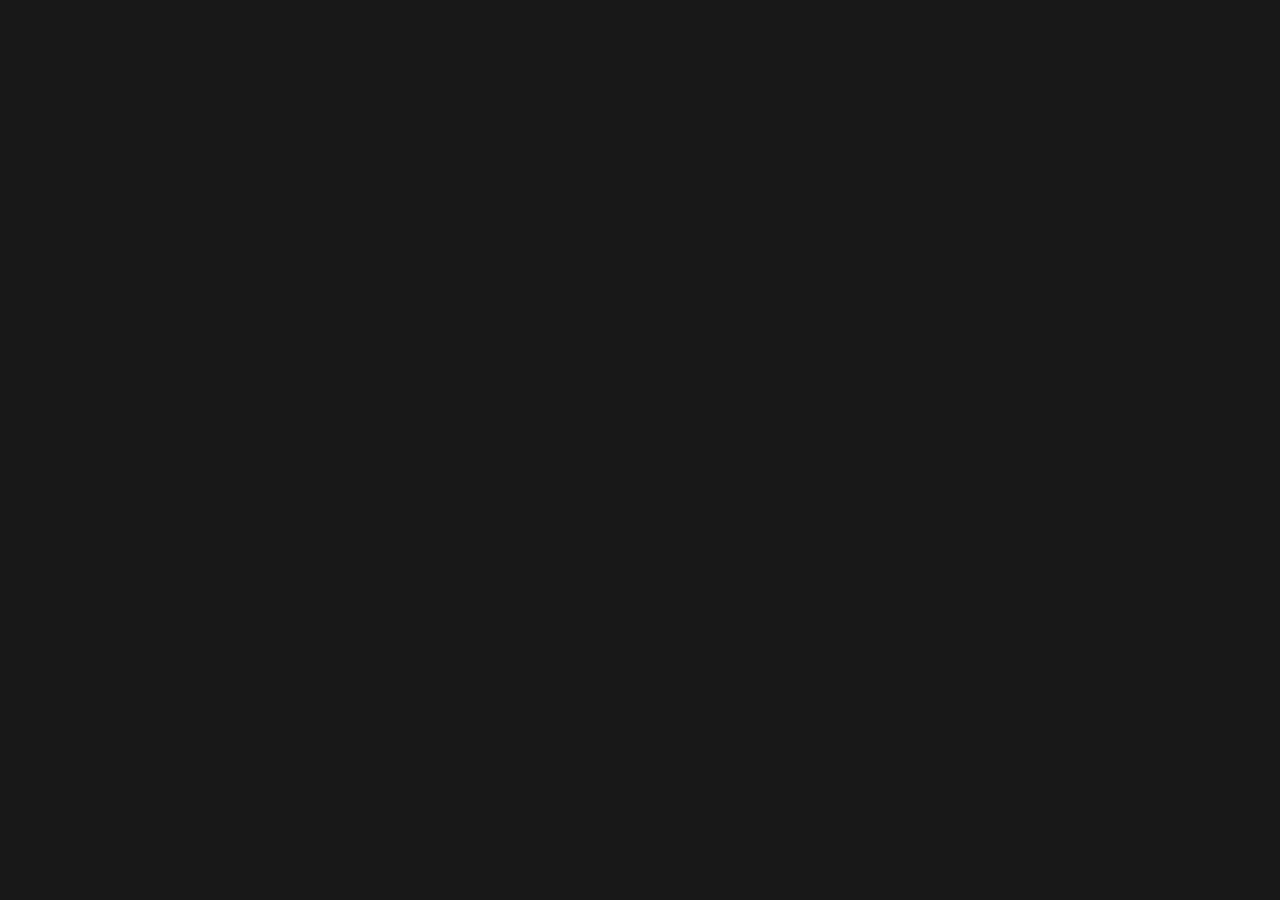
==== index.html @ 699b74ba "Add files via upload" ====
<!DOCTYPE html><!--  This site was created in Webflow. https://www.webflow.com  -->
<!--  Last Published: Wed Nov 23 2022 18:32:17 GMT+0000 (Coordinated Universal Time)  -->
<html data-wf-page="63224f6df972d72e9d660802" data-wf-site="6171eea14a4f2e7d57f00d05">
<head>
  <meta charset="utf-8">
  <title>seventhirtyeight</title>
  <meta content="width=device-width, initial-scale=1" name="viewport">
  <meta content="Webflow" name="generator">
  <link href="css/normalize.css" rel="stylesheet" type="text/css">
  <link href="css/webflow.css" rel="stylesheet" type="text/css">
  <link href="css/seventhirtyeight.webflow.css" rel="stylesheet" type="text/css">
  <!-- [if lt IE 9]><script src="https://cdnjs.cloudflare.com/ajax/libs/html5shiv/3.7.3/html5shiv.min.js" type="text/javascript"></script><![endif] -->
  <script type="text/javascript">!function(o,c){var n=c.documentElement,t=" w-mod-";n.className+=t+"js",("ontouchstart"in o||o.DocumentTouch&&c instanceof DocumentTouch)&&(n.className+=t+"touch")}(window,document);</script>
  <link href="images/favicon.png" rel="shortcut icon" type="image/x-icon">
  <link href="images/webclip.png" rel="apple-touch-icon">
  <style>
::selection {background: transparent; color: #FFFFFF; text-shadow: none;}
::-webkit-scrollbar {width:0px;}
</style>
</head>
<body class="body-2">
  <div style="opacity:0" class="overflow">
    <div class="html w-embed">
      <style>
.section, .container, .no-click, .cursor {
	pointer-events: none;
}
a, .about {
	color: inherit;
  pointer-events: auto;
}
.section, .cursor {mix-blend-mode: difference;}
/* ABOUT SECTION */
.about_heading {
	font-variation-settings: "wght" 700, "wdth" 100;
}
.about_p {
	font-variation-settings: "wght" 200, "wdth" 85;
}
/* MENU LINKS */
.menu_link {
	font-variation-settings: "wght" 700, "wdth" 100;
  transition: 
  	font-variation-settings 0.3s ease,
    color 0.3s ease,
   	font-size 0.3s ease-in-out;
}
.menu_link:hover {
	font-variation-settings: "wght" 100, "wdth" 85;
  color: white;
}
@media only screen and (min-width: 768px) {
  .is--small .menu_link {
    font-variation-settings: "wght" 100, "wdth" 1;
  }
}
.is--small .menu_link.is--current {
  color: white;
  pointer-events: none !important;
}
/* COMPANIES NAMES */
.title {
	font-variation-settings: "wght" 700, "wdth" 100;
  transition: font-variation-settings 0.3s ease;
}
.title:hover {
	font-variation-settings: "wght" 100, "wdth" 95;
  color: rgba(255, 255, 255, 1.0);
}
/* CONTACT */
.news_date {
	font-variation-settings: "wght" 100, "wdth" 85;
  transition: font-variation-settings 0.3s ease;
}
.news_title {
	font-variation-settings: "wght" 700, "wdth" 85;
  transition: font-variation-settings 0.3s ease;
}
.news:hover .news_date {
	font-variation-settings: "wght" 700, "wdth" 100;
}
.news:hover .news_title {
	font-variation-settings: "wght" 100, "wdth" 85;
}
/* CURSOR */
.cursor_text {
	transition-delay: 0ms;
}
.cursor_line {
  transition-delay: 200ms;
}
.cursor_dot.is--back .cursor_text {
	transform: translateY(0%);
  transition-delay: 200ms;
}
.cursor_dot.is--back .cursor_line {
	width: 3.5em;
  transform: translateY(0.8em);
  transition-delay: 0ms;
}
body:hover .cursor {
	opacity: 1.0;
}
</style>
    </div>
    <div class="cursor">
      <div class="cursor_move">
        <div class="cursor_dot is--small">
          <div class="cursor_text-mask">
            <p class="cursor_text">BACK</p>
          </div>
          <div class="cursor_line"></div>
        </div>
      </div>
    </div>
    <nav class="section is--nav">
      <div class="container is--nav">
        <a href="#" class="logo_link w-inline-block">
          <div class="logo_svg w-embed"><svg viewbox="0 0 247 38" fill="none" xmlns="http://www.w3.org/2000/svg">
              <path d="M2.90059 37L19.1648 4.82672V4.54263H0.414795V0.636381H23.7103V4.7557L7.51707 37H2.90059Z" fill="white"></path>
              <path d="M39.2855 37.4972C36.9418 37.4972 34.8525 37.0947 33.0178 36.2898C31.1949 35.4849 29.7448 34.3663 28.6676 32.934C27.6023 31.4898 27.0223 29.8149 26.9276 27.9091H31.402C31.4967 29.081 31.8992 30.0931 32.6094 30.9453C33.3196 31.7858 34.2488 32.4368 35.397 32.8985C36.5452 33.3601 37.8177 33.5909 39.2145 33.5909C40.777 33.5909 42.162 33.3187 43.3693 32.7742C44.5767 32.2297 45.5237 31.4721 46.2103 30.5014C46.8968 29.5308 47.2401 28.4063 47.2401 27.1279C47.2401 25.7903 46.9086 24.6125 46.2458 23.5945C45.5829 22.5646 44.6122 21.7597 43.3338 21.1797C42.0554 20.5997 40.4929 20.3097 38.6463 20.3097H35.7344V16.4034H38.6463C40.0905 16.4034 41.357 16.143 42.446 15.6222C43.5469 15.1013 44.4051 14.3674 45.0206 13.4205C45.648 12.4735 45.9617 11.3608 45.9617 10.0824C45.9617 8.85134 45.6894 7.78008 45.1449 6.86862C44.6004 5.95717 43.831 5.24694 42.8367 4.73794C41.8542 4.22895 40.6942 3.97445 39.3566 3.97445C38.1018 3.97445 36.9181 4.20527 35.8054 4.66692C34.7046 5.11673 33.8049 5.77369 33.1066 6.6378C32.4082 7.49008 32.0294 8.5199 31.9702 9.72729H27.7088C27.7799 7.82151 28.354 6.15248 29.4311 4.72019C30.5083 3.27606 31.9169 2.15153 33.657 1.34661C35.4089 0.541684 37.3324 0.139221 39.4276 0.139221C41.6766 0.139221 43.6061 0.59495 45.2159 1.50641C46.8258 2.40603 48.0628 3.59566 48.9269 5.0753C49.791 6.55494 50.223 8.15295 50.223 9.86934C50.223 11.9172 49.6844 13.6631 48.6073 15.1073C47.5419 16.5514 46.0919 17.5516 44.2571 18.108V18.3921C46.5535 18.7709 48.3468 19.7474 49.6371 21.3218C50.9273 22.8843 51.5725 24.8196 51.5725 27.1279C51.5725 29.1047 51.0339 30.8802 49.9567 32.4546C48.8914 34.0171 47.4354 35.2481 45.5888 36.1477C43.7422 37.0474 41.6411 37.4972 39.2855 37.4972Z" fill="white"></path>
              <path d="M67.9823 37.4972C65.5438 37.4972 63.3895 37.0651 61.5192 36.201C59.6608 35.3251 58.2107 34.1236 57.1691 32.5966C56.1274 31.0578 55.6125 29.3059 55.6243 27.3409C55.6125 25.8021 55.9143 24.3816 56.5299 23.0796C57.1454 21.7656 57.9858 20.6707 59.0512 19.7948C60.1283 18.907 61.3298 18.3447 62.6556 18.108V17.8949C60.9155 17.4451 59.5306 16.4685 58.5007 14.9652C57.4709 13.4501 56.9619 11.7278 56.9737 9.79831C56.9619 7.95172 57.4295 6.30044 58.3764 4.84448C59.3234 3.38851 60.6255 2.24031 62.2827 1.39987C63.9517 0.559439 65.8516 0.139221 67.9823 0.139221C70.0893 0.139221 71.9714 0.559439 73.6286 1.39987C75.2858 2.24031 76.5879 3.38851 77.5348 4.84448C78.4936 6.30044 78.979 7.95172 78.9908 9.79831C78.979 11.7278 78.4522 13.4501 77.4105 14.9652C76.3807 16.4685 75.0135 17.4451 73.309 17.8949V18.108C74.6229 18.3447 75.8066 18.907 76.8601 19.7948C77.9136 20.6707 78.754 21.7656 79.3814 23.0796C80.0088 24.3816 80.3284 25.8021 80.3402 27.3409C80.3284 29.3059 79.7957 31.0578 78.7422 32.5966C77.7005 34.1236 76.2505 35.3251 74.3921 36.201C72.5455 37.0651 70.4089 37.4972 67.9823 37.4972ZM67.9823 33.5909C69.6276 33.5909 71.0481 33.3246 72.2436 32.7919C73.4392 32.2592 74.3625 31.5076 75.0135 30.5369C75.6646 29.5663 75.996 28.4299 76.0078 27.1279C75.996 25.7548 75.6409 24.5414 74.9425 23.4879C74.2441 22.4344 73.2912 21.6058 72.0838 21.0021C70.8883 20.3985 69.5211 20.0966 67.9823 20.0966C66.4316 20.0966 65.0467 20.3985 63.8274 21.0021C62.6201 21.6058 61.6672 22.4344 60.9688 23.4879C60.2822 24.5414 59.9449 25.7548 59.9567 27.1279C59.9449 28.4299 60.2585 29.5663 60.8978 30.5369C61.5488 31.5076 62.478 32.2592 63.6854 32.7919C64.8928 33.3246 66.3251 33.5909 67.9823 33.5909ZM67.9823 16.3324C69.2844 16.3324 70.4385 16.072 71.4446 15.5512C72.4626 15.0303 73.2616 14.3023 73.8416 13.3672C74.4217 12.4321 74.7176 11.3371 74.7294 10.0824C74.7176 8.85134 74.4276 7.78008 73.8594 6.86862C73.2912 5.94533 72.504 5.2351 71.4979 4.73794C70.4917 4.22895 69.3199 3.97445 67.9823 3.97445C66.621 3.97445 65.4314 4.22895 64.4134 4.73794C63.3954 5.2351 62.6082 5.94533 62.0519 6.86862C61.4955 7.78008 61.2233 8.85134 61.2351 10.0824C61.2233 11.3371 61.5014 12.4321 62.0696 13.3672C62.6496 14.3023 63.4487 15.0303 64.4666 15.5512C65.4846 16.072 66.6565 16.3324 67.9823 16.3324Z" fill="white"></path>
              <path d="M96.7587 37V1.36365H118.127V5.19178H101.074V17.233H116.526V21.0611H101.074V37H96.7587Z" fill="white"></path>
              <path d="M153.136 19.1818C153.136 22.9404 152.457 26.1885 151.1 28.9262C149.743 31.6638 147.881 33.7751 145.514 35.26C143.148 36.7448 140.445 37.4872 137.406 37.4872C134.366 37.4872 131.663 36.7448 129.297 35.26C126.93 33.7751 125.069 31.6638 123.711 28.9262C122.354 26.1885 121.675 22.9404 121.675 19.1818C121.675 15.4233 122.354 12.1752 123.711 9.43752C125.069 6.69983 126.93 4.58856 129.297 3.10371C131.663 1.61886 134.366 0.876437 137.406 0.876437C140.445 0.876437 143.148 1.61886 145.514 3.10371C147.881 4.58856 149.743 6.69983 151.1 9.43752C152.457 12.1752 153.136 15.4233 153.136 19.1818ZM148.96 19.1818C148.96 16.0961 148.443 13.4919 147.411 11.369C146.39 9.24611 145.004 7.63946 143.252 6.54902C141.512 5.45859 139.563 4.91337 137.406 4.91337C135.248 4.91337 133.293 5.45859 131.542 6.54902C129.802 7.63946 128.415 9.24611 127.383 11.369C126.362 13.4919 125.852 16.0961 125.852 19.1818C125.852 22.2675 126.362 24.8718 127.383 26.9947C128.415 29.1176 129.802 30.7242 131.542 31.8146C133.293 32.9051 135.248 33.4503 137.406 33.4503C139.563 33.4503 141.512 32.9051 143.252 31.8146C145.004 30.7242 146.39 29.1176 147.411 26.9947C148.443 24.8718 148.96 22.2675 148.96 19.1818Z" fill="white"></path>
              <path d="M157.942 37V1.36365H169.983C172.767 1.36365 175.052 1.83927 176.839 2.7905C178.625 3.73013 179.948 5.02357 180.806 6.67083C181.665 8.31808 182.094 10.1915 182.094 12.2912C182.094 14.3909 181.665 16.2527 180.806 17.8768C179.948 19.5008 178.631 20.7769 176.856 21.7049C175.081 22.6213 172.813 23.0796 170.053 23.0796H160.308V19.1818H169.913C171.816 19.1818 173.347 18.9034 174.507 18.3466C175.679 17.7898 176.526 17.001 177.048 15.9801C177.581 14.9477 177.848 13.7181 177.848 12.2912C177.848 10.8644 177.581 9.61732 177.048 8.55009C176.514 7.48285 175.661 6.65923 174.49 6.07921C173.318 5.48759 171.769 5.19178 169.844 5.19178H162.257V37H157.942ZM174.716 20.9915L183.486 37H178.474L169.844 20.9915H174.716Z" fill="white"></path>
              <path d="M184.886 5.19178V1.36365H211.613V5.19178H200.407V37H196.092V5.19178H184.886Z" fill="white"></path>
              <path d="M224.546 6.32899C224.443 5.40922 224.015 4.69672 223.264 4.19149C222.513 3.67979 221.567 3.42394 220.427 3.42394C219.611 3.42394 218.905 3.55348 218.309 3.81257C217.713 4.06519 217.25 4.41496 216.919 4.86189C216.596 5.30235 216.434 5.80434 216.434 6.36786C216.434 6.8407 216.544 7.24877 216.764 7.59206C216.991 7.93536 217.285 8.2236 217.648 8.45678C218.017 8.68348 218.412 8.87456 218.833 9.03002C219.254 9.17899 219.659 9.30206 220.048 9.39922L221.991 9.90445C222.626 10.0599 223.277 10.2704 223.944 10.536C224.611 10.8016 225.23 11.1513 225.8 11.5853C226.37 12.0193 226.83 12.5569 227.179 13.1981C227.536 13.8394 227.714 14.6069 227.714 15.5008C227.714 16.6279 227.422 17.6286 226.839 18.503C226.263 19.3775 225.424 20.0673 224.323 20.5725C223.228 21.0777 221.904 21.3304 220.349 21.3304C218.859 21.3304 217.57 21.0939 216.482 20.6211C215.394 20.1483 214.542 19.4779 213.927 18.6099C213.312 17.7355 212.971 16.6991 212.907 15.5008H215.919C215.977 16.2198 216.21 16.8189 216.618 17.2983C217.033 17.7711 217.561 18.1241 218.202 18.3573C218.85 18.584 219.559 18.6973 220.33 18.6973C221.178 18.6973 221.933 18.5646 222.593 18.299C223.261 18.027 223.785 17.6513 224.167 17.1719C224.55 16.6862 224.741 16.1194 224.741 15.4717C224.741 14.8822 224.572 14.3997 224.235 14.024C223.905 13.6483 223.455 13.3374 222.885 13.0913C222.321 12.8451 221.683 12.6281 220.971 12.4403L218.62 11.7991C217.026 11.3651 215.763 10.7271 214.83 9.88502C213.904 9.04297 213.441 7.92888 213.441 6.54274C213.441 5.39627 213.752 4.39553 214.374 3.54053C214.996 2.68553 215.838 2.02161 216.9 1.54877C217.962 1.06945 219.161 0.82979 220.495 0.82979C221.842 0.82979 223.031 1.06621 224.061 1.53905C225.097 2.01189 225.913 2.66286 226.509 3.49195C227.105 4.31456 227.416 5.26024 227.442 6.32899H224.546Z" fill="white"></path>
              <path d="M231.141 3.68627V1.10184H246.541V3.68627H240.332V21H237.34V3.68627H231.141Z" fill="white"></path>
            </svg></div>
        </a>
        <div class="menu">
          <a href="#" class="menu_link w-inline-block">
            <p class="menu_text">companies</p>
          </a>
          <a href="#" class="menu_link w-inline-block">
            <p class="menu_text">About</p>
          </a>
          <a href="#" class="menu_link w-inline-block">
            <p class="menu_text">Contact</p>
          </a>
        </div>
        <div class="back-arrow no-click">
          <div class="back-arrow_svg w-embed"><svg xmlns="http://www.w3.org/2000/svg" width="100%" height="100%" viewbox="0 0 81.163 62.937">
              <path id="Path_2" data-name="Path 2" d="M-128.055-274.469h-63.6l17.252-19.921-7.56-6.547-27.251,31.468L-181.966-238l7.56-6.547-17.252-19.921h63.6Z" transform="translate(209.218 300.938)" fill="currentColor"></path>
            </svg></div>
        </div>
      </div>
    </nav>
    <div class="section">
      <div class="container">
        <div class="page-wrapper">
          <div class="content is--shown">
            <a href="https://www.wearebecoming.ca/" target="_blank" class="title w-inline-block">
              <p class="title_text">Becoming Design Office</p>
            </a>
            <a href="https://www.foldarchitecture.ca/" target="_blank" class="title w-inline-block">
              <p class="title_text">Fold ARCHITECTS</p>
            </a>
            <a href="https://www.hansenbuilt.com/" target="_blank" class="title w-inline-block">
              <p class="title_text">hansenbuilt design</p>
            </a>
            <a href="https://ancorddesign.co/" target="_blank" class="title w-inline-block">
              <p class="title_text">Ancord Design Co</p>
            </a>
          </div>
          <div class="content">
            <div class="about">
              <h1 class="about_heading">ABOUT</h1>
              <p class="about_p">We are a group of independent design businesses sharing one creative space. Our disciplines span interior design, architecture, brand design &amp; 3D product design.</p>
            </div>
          </div>
          <div class="content">
            <a href="https://goo.gl/maps/4fNnuAtsqN4sHc9K9" target="_blank" class="news w-inline-block">
              <p class="news_date">ADDRESS</p>
              <p class="news_title">738 FORT ST</p>
              <p class="news_title">SECOND FLOOR</p>
              <p class="news_title">Victoria, BC</p>
              <p class="news_title">V8W 1h8</p>
            </a>
          </div>
        </div>
      </div>
    </div>
    <a href="#" class="back no-click w-inline-block"></a>
    <div class="white-bg"></div>
  </div>
  <script src="https://d3e54v103j8qbb.cloudfront.net/js/jquery-3.5.1.min.dc5e7f18c8.js?site=6171eea14a4f2e7d57f00d05" type="text/javascript" integrity="sha256-9/aliU8dGd2tb6OSsuzixeV4y/faTqgFtohetphbbj0=" crossorigin="anonymous"></script>
  <script src="js/webflow.js" type="text/javascript"></script>
  <!-- [if lte IE 9]><script src="https://cdnjs.cloudflare.com/ajax/libs/placeholders/3.0.2/placeholders.min.js"></script><![endif] -->
  <script src="https://cdnjs.cloudflare.com/ajax/libs/animejs/2.0.2/anime.min.js"></script>
  <script>
function switchContent(index) {
	// Scroll to top of the page
  window.scrollTo(0,0);
	// Hide the currently selected tab
	$('.content.is--shown').removeClass('is--shown');
  // Show the tab that matches the index of our clicked menu link
	$('.content').eq(index).addClass('is--shown');
  // Open the page wrapper
	$('.page-wrapper').addClass('is--open');
  // Reveal white background if second tab selected
  if (index == 1) {
  	$('.white-bg').addClass('is--reveal');
  } else {
  	$('.white-bg').removeClass('is--reveal');
  }
  // Stagger items with anime.js
  var fadeUp = anime.timeline({
    loop: false,
    autoplay: true,
  });
  fadeUp 
    .add({
      targets: '.content.is--shown .titles_item',
      translateX: [800,0],
      easing: "easeOutExpo",
      duration: 1000,
      delay: (el, i) => 0 + 100 * i
    });
}
// Click on a menu link
$('.menu_link').on('click', function() {
	// Allow clicking on back button
	$('.back, .back-arrow').removeClass('no-click');
  // Get index of currnet link to show the right tab content
  let currentIndex = $(this).index();
  if ($('.menu').hasClass('is--small')) {
  	// Switch to another tab
  	$('.page-wrapper.is--open').removeClass('is--open');
    setTimeout(() => {  
    	// Wait until previous tab is closed
      switchContent(currentIndex);
		}, 400);
  } else {
  	// Open a tab from main screen
  	$('.menu').addClass('is--small');
    switchContent(currentIndex);
  }
  // Change which link is highlighted
  $('.menu_link.is--current').removeClass('is--current');
	$(this).addClass('is--current');
});
// Return to main screen
$('.back').on('click', function() {
	// Disable clicking on back button
	$('.back, .back-arrow').addClass('no-click');
  // Return the menu links to full size
 	$('.menu').removeClass('is--small');
  // Close the page wrapper
  $('.page-wrapper').removeClass('is--open');
  // Hide white background
  $('.white-bg').removeClass('is--reveal');
});
// Fade Out Collection List
$('.title, .menu_link').on('mouseenter mouseleave', function() {
  $('.titles_list').toggleClass('is--opacity-half');
});
// Cursor Hover
// Increase cursor size on hover of any link
$('a').on('mouseenter mouseleave', function() {
  $('.cursor_dot').toggleClass('is--small');
});
// Change cursor to back state on hover of back link
$('.back').on('mouseenter mouseleave', function() {
  $('.cursor_dot').toggleClass('is--back');
});
</script>
</body>
</html>
---- css/webflow.css ----
@font-face {
  font-family: 'webflow-icons';
  src: url("[data-uri]") format('truetype');
  font-weight: normal;
  font-style: normal;
}
[class^="w-icon-"],
[class*=" w-icon-"] {
  /* use !important to prevent issues with browser extensions that change fonts */
  font-family: 'webflow-icons' !important;
  speak: none;
  font-style: normal;
  font-weight: normal;
  font-variant: normal;
  text-transform: none;
  line-height: 1;
  /* Better Font Rendering =========== */
  -webkit-font-smoothing: antialiased;
  -moz-osx-font-smoothing: grayscale;
}
.w-icon-slider-right:before {
  content: "\e600";
}
.w-icon-slider-left:before {
  content: "\e601";
}
.w-icon-nav-menu:before {
  content: "\e602";
}
.w-icon-arrow-down:before,
.w-icon-dropdown-toggle:before {
  content: "\e603";
}
.w-icon-file-upload-remove:before {
  content: "\e900";
}
.w-icon-file-upload-icon:before {
  content: "\e903";
}
* {
  -webkit-box-sizing: border-box;
  -moz-box-sizing: border-box;
  box-sizing: border-box;
}
html {
  height: 100%;
}
body {
  margin: 0;
  min-height: 100%;
  background-color: #fff;
  font-family: Arial, sans-serif;
  font-size: 14px;
  line-height: 20px;
  color: #333;
}
img {
  max-width: 100%;
  vertical-align: middle;
  display: inline-block;
}
html.w-mod-touch * {
  background-attachment: scroll !important;
}
.w-block {
  display: block;
}
.w-inline-block {
  max-width: 100%;
  display: inline-block;
}
.w-clearfix:before,
.w-clearfix:after {
  content: " ";
  display: table;
  grid-column-start: 1;
  grid-row-start: 1;
  grid-column-end: 2;
  grid-row-end: 2;
}
.w-clearfix:after {
  clear: both;
}
.w-hidden {
  display: none;
}
.w-button {
  display: inline-block;
  padding: 9px 15px;
  background-color: #3898EC;
  color: white;
  border: 0;
  line-height: inherit;
  text-decoration: none;
  cursor: pointer;
  border-radius: 0;
}
input.w-button {
  -webkit-appearance: button;
}
html[data-w-dynpage] [data-w-cloak] {
  color: transparent !important;
}
.w-webflow-badge,
.w-webflow-badge * {
  position: static;
  left: auto;
  top: auto;
  right: auto;
  bottom: auto;
  z-index: auto;
  display: block;
  visibility: visible;
  overflow: visible;
  overflow-x: visible;
  overflow-y: visible;
  box-sizing: border-box;
  width: auto;
  height: auto;
  max-height: none;
  max-width: none;
  min-height: 0;
  min-width: 0;
  margin: 0;
  padding: 0;
  float: none;
  clear: none;
  border: 0 none transparent;
  border-radius: 0;
  background: none;
  background-image: none;
  background-position: 0% 0%;
  background-size: auto auto;
  background-repeat: repeat;
  background-origin: padding-box;
  background-clip: border-box;
  background-attachment: scroll;
  background-color: transparent;
  box-shadow: none;
  opacity: 1;
  transform: none;
  transition: none;
  direction: ltr;
  font-family: inherit;
  font-weight: inherit;
  color: inherit;
  font-size: inherit;
  line-height: inherit;
  font-style: inherit;
  font-variant: inherit;
  text-align: inherit;
  letter-spacing: inherit;
  text-decoration: inherit;
  text-indent: 0;
  text-transform: inherit;
  list-style-type: disc;
  text-shadow: none;
  font-smoothing: auto;
  vertical-align: baseline;
  cursor: inherit;
  white-space: inherit;
  word-break: normal;
  word-spacing: normal;
  word-wrap: normal;
}
.w-webflow-badge {
  position: fixed !important;
  display: inline-block !important;
  visibility: visible !important;
  z-index: 2147483647 !important;
  top: auto !important;
  right: 12px !important;
  bottom: 12px !important;
  left: auto !important;
  color: #AAADB0 !important;
  background-color: #fff !important;
  border-radius: 3px !important;
  padding: 6px 8px 6px 6px !important;
  font-size: 12px !important;
  opacity: 1 !important;
  line-height: 14px !important;
  text-decoration: none !important;
  transform: none !important;
  margin: 0 !important;
  width: auto !important;
  height: auto !important;
  overflow: visible !important;
  white-space: nowrap;
  box-shadow: 0 0 0 1px rgba(0, 0, 0, 0.1), 0px 1px 3px rgba(0, 0, 0, 0.1);
  cursor: pointer;
}
.w-webflow-badge > img {
  display: inline-block !important;
  visibility: visible !important;
  opacity: 1 !important;
  vertical-align: middle !important;
}
h1,
h2,
h3,
h4,
h5,
h6 {
  font-weight: bold;
  margin-bottom: 10px;
}
h1 {
  font-size: 38px;
  line-height: 44px;
  margin-top: 20px;
}
h2 {
  font-size: 32px;
  line-height: 36px;
  margin-top: 20px;
}
h3 {
  font-size: 24px;
  line-height: 30px;
  margin-top: 20px;
}
h4 {
  font-size: 18px;
  line-height: 24px;
  margin-top: 10px;
}
h5 {
  font-size: 14px;
  line-height: 20px;
  margin-top: 10px;
}
h6 {
  font-size: 12px;
  line-height: 18px;
  margin-top: 10px;
}
p {
  margin-top: 0;
  margin-bottom: 10px;
}
blockquote {
  margin: 0 0 10px 0;
  padding: 10px 20px;
  border-left: 5px solid #E2E2E2;
  font-size: 18px;
  line-height: 22px;
}
figure {
  margin: 0;
  margin-bottom: 10px;
}
figcaption {
  margin-top: 5px;
  text-align: center;
}
ul,
ol {
  margin-top: 0px;
  margin-bottom: 10px;
  padding-left: 40px;
}
.w-list-unstyled {
  padding-left: 0;
  list-style: none;
}
.w-embed:before,
.w-embed:after {
  content: " ";
  display: table;
  grid-column-start: 1;
  grid-row-start: 1;
  grid-column-end: 2;
  grid-row-end: 2;
}
.w-embed:after {
  clear: both;
}
.w-video {
  width: 100%;
  position: relative;
  padding: 0;
}
.w-video iframe,
.w-video object,
.w-video embed {
  position: absolute;
  top: 0;
  left: 0;
  width: 100%;
  height: 100%;
  border: none;
}
fieldset {
  padding: 0;
  margin: 0;
  border: 0;
}
button,
[type='button'],
[type='reset'] {
  border: 0;
  cursor: pointer;
  -webkit-appearance: button;
}
.w-form {
  margin: 0 0 15px;
}
.w-form-done {
  display: none;
  padding: 20px;
  text-align: center;
  background-color: #dddddd;
}
.w-form-fail {
  display: none;
  margin-top: 10px;
  padding: 10px;
  background-color: #ffdede;
}
label {
  display: block;
  margin-bottom: 5px;
  font-weight: bold;
}
.w-input,
.w-select {
  display: block;
  width: 100%;
  height: 38px;
  padding: 8px 12px;
  margin-bottom: 10px;
  font-size: 14px;
  line-height: 1.42857143;
  color: #333333;
  vertical-align: middle;
  background-color: #ffffff;
  border: 1px solid #cccccc;
}
.w-input:-moz-placeholder,
.w-select:-moz-placeholder {
  color: #999;
}
.w-input::-moz-placeholder,
.w-select::-moz-placeholder {
  color: #999;
  opacity: 1;
}
.w-input:-ms-input-placeholder,
.w-select:-ms-input-placeholder {
  color: #999;
}
.w-input::-webkit-input-placeholder,
.w-select::-webkit-input-placeholder {
  color: #999;
}
.w-input:focus,
.w-select:focus {
  border-color: #3898EC;
  outline: 0;
}
.w-input[disabled],
.w-select[disabled],
.w-input[readonly],
.w-select[readonly],
fieldset[disabled] .w-input,
fieldset[disabled] .w-select {
  cursor: not-allowed;
}
.w-input[disabled]:not(.w-input-disabled),
.w-select[disabled]:not(.w-input-disabled),
.w-input[readonly],
.w-select[readonly],
fieldset[disabled]:not(.w-input-disabled) .w-input,
fieldset[disabled]:not(.w-input-disabled) .w-select {
  background-color: #eeeeee;
}
textarea.w-input,
textarea.w-select {
  height: auto;
}
.w-select {
  background-color: #f3f3f3;
}
.w-select[multiple] {
  height: auto;
}
.w-form-label {
  display: inline-block;
  cursor: pointer;
  font-weight: normal;
  margin-bottom: 0px;
}
.w-radio {
  display: block;
  margin-bottom: 5px;
  padding-left: 20px;
}
.w-radio:before,
.w-radio:after {
  content: " ";
  display: table;
  grid-column-start: 1;
  grid-row-start: 1;
  grid-column-end: 2;
  grid-row-end: 2;
}
.w-radio:after {
  clear: both;
}
.w-radio-input {
  margin: 4px 0 0;
  margin-top: 1px \9;
  line-height: normal;
  float: left;
  margin-left: -20px;
}
.w-radio-input {
  margin-top: 3px;
}
.w-file-upload {
  display: block;
  margin-bottom: 10px;
}
.w-file-upload-input {
  width: 0.1px;
  height: 0.1px;
  opacity: 0;
  overflow: hidden;
  position: absolute;
  z-index: -100;
}
.w-file-upload-default,
.w-file-upload-uploading,
.w-file-upload-success {
  display: inline-block;
  color: #333333;
}
.w-file-upload-error {
  display: block;
  margin-top: 10px;
}
.w-file-upload-default.w-hidden,
.w-file-upload-uploading.w-hidden,
.w-file-upload-error.w-hidden,
.w-file-upload-success.w-hidden {
  display: none;
}
.w-file-upload-uploading-btn {
  display: flex;
  font-size: 14px;
  font-weight: normal;
  cursor: pointer;
  margin: 0;
  padding: 8px 12px;
  border: 1px solid #cccccc;
  background-color: #fafafa;
}
.w-file-upload-file {
  display: flex;
  flex-grow: 1;
  justify-content: space-between;
  margin: 0;
  padding: 8px 9px 8px 11px;
  border: 1px solid #cccccc;
  background-color: #fafafa;
}
.w-file-upload-file-name {
  font-size: 14px;
  font-weight: normal;
  display: block;
}
.w-file-remove-link {
  margin-top: 3px;
  margin-left: 10px;
  width: auto;
  height: auto;
  padding: 3px;
  display: block;
  cursor: pointer;
}
.w-icon-file-upload-remove {
  margin: auto;
  font-size: 10px;
}
.w-file-upload-error-msg {
  display: inline-block;
  color: #ea384c;
  padding: 2px 0;
}
.w-file-upload-info {
  display: inline-block;
  line-height: 38px;
  padding: 0 12px;
}
.w-file-upload-label {
  display: inline-block;
  font-size: 14px;
  font-weight: normal;
  cursor: pointer;
  margin: 0;
  padding: 8px 12px;
  border: 1px solid #cccccc;
  background-color: #fafafa;
}
.w-icon-file-upload-icon,
.w-icon-file-upload-uploading {
  display: inline-block;
  margin-right: 8px;
  width: 20px;
}
.w-icon-file-upload-uploading {
  height: 20px;
}
.w-container {
  margin-left: auto;
  margin-right: auto;
  max-width: 940px;
}
.w-container:before,
.w-container:after {
  content: " ";
  display: table;
  grid-column-start: 1;
  grid-row-start: 1;
  grid-column-end: 2;
  grid-row-end: 2;
}
.w-container:after {
  clear: both;
}
.w-container .w-row {
  margin-left: -10px;
  margin-right: -10px;
}
.w-row:before,
.w-row:after {
  content: " ";
  display: table;
  grid-column-start: 1;
  grid-row-start: 1;
  grid-column-end: 2;
  grid-row-end: 2;
}
.w-row:after {
  clear: both;
}
.w-row .w-row {
  margin-left: 0;
  margin-right: 0;
}
.w-col {
  position: relative;
  float: left;
  width: 100%;
  min-height: 1px;
  padding-left: 10px;
  padding-right: 10px;
}
.w-col .w-col {
  padding-left: 0;
  padding-right: 0;
}
.w-col-1 {
  width: 8.33333333%;
}
.w-col-2 {
  width: 16.66666667%;
}
.w-col-3 {
  width: 25%;
}
.w-col-4 {
  width: 33.33333333%;
}
.w-col-5 {
  width: 41.66666667%;
}
.w-col-6 {
  width: 50%;
}
.w-col-7 {
  width: 58.33333333%;
}
.w-col-8 {
  width: 66.66666667%;
}
.w-col-9 {
  width: 75%;
}
.w-col-10 {
  width: 83.33333333%;
}
.w-col-11 {
  width: 91.66666667%;
}
.w-col-12 {
  width: 100%;
}
.w-hidden-main {
  display: none !important;
}
@media screen and (max-width: 991px) {
  .w-container {
    max-width: 728px;
  }
  .w-hidden-main {
    display: inherit !important;
  }
  .w-hidden-medium {
    display: none !important;
  }
  .w-col-medium-1 {
    width: 8.33333333%;
  }
  .w-col-medium-2 {
    width: 16.66666667%;
  }
  .w-col-medium-3 {
    width: 25%;
  }
  .w-col-medium-4 {
    width: 33.33333333%;
  }
  .w-col-medium-5 {
    width: 41.66666667%;
  }
  .w-col-medium-6 {
    width: 50%;
  }
  .w-col-medium-7 {
    width: 58.33333333%;
  }
  .w-col-medium-8 {
    width: 66.66666667%;
  }
  .w-col-medium-9 {
    width: 75%;
  }
  .w-col-medium-10 {
    width: 83.33333333%;
  }
  .w-col-medium-11 {
    width: 91.66666667%;
  }
  .w-col-medium-12 {
    width: 100%;
  }
  .w-col-stack {
    width: 100%;
    left: auto;
    right: auto;
  }
}
@media screen and (max-width: 767px) {
  .w-hidden-main {
    display: inherit !important;
  }
  .w-hidden-medium {
    display: inherit !important;
  }
  .w-hidden-small {
    display: none !important;
  }
  .w-row,
  .w-container .w-row {
    margin-left: 0;
    margin-right: 0;
  }
  .w-col {
    width: 100%;
    left: auto;
    right: auto;
  }
  .w-col-small-1 {
    width: 8.33333333%;
  }
  .w-col-small-2 {
    width: 16.66666667%;
  }
  .w-col-small-3 {
    width: 25%;
  }
  .w-col-small-4 {
    width: 33.33333333%;
  }
  .w-col-small-5 {
    width: 41.66666667%;
  }
  .w-col-small-6 {
    width: 50%;
  }
  .w-col-small-7 {
    width: 58.33333333%;
  }
  .w-col-small-8 {
    width: 66.66666667%;
  }
  .w-col-small-9 {
    width: 75%;
  }
  .w-col-small-10 {
    width: 83.33333333%;
  }
  .w-col-small-11 {
    width: 91.66666667%;
  }
  .w-col-small-12 {
    width: 100%;
  }
}
@media screen and (max-width: 479px) {
  .w-container {
    max-width: none;
  }
  .w-hidden-main {
    display: inherit !important;
  }
  .w-hidden-medium {
    display: inherit !important;
  }
  .w-hidden-small {
    display: inherit !important;
  }
  .w-hidden-tiny {
    display: none !important;
  }
  .w-col {
    width: 100%;
  }
  .w-col-tiny-1 {
    width: 8.33333333%;
  }
  .w-col-tiny-2 {
    width: 16.66666667%;
  }
  .w-col-tiny-3 {
    width: 25%;
  }
  .w-col-tiny-4 {
    width: 33.33333333%;
  }
  .w-col-tiny-5 {
    width: 41.66666667%;
  }
  .w-col-tiny-6 {
    width: 50%;
  }
  .w-col-tiny-7 {
    width: 58.33333333%;
  }
  .w-col-tiny-8 {
    width: 66.66666667%;
  }
  .w-col-tiny-9 {
    width: 75%;
  }
  .w-col-tiny-10 {
    width: 83.33333333%;
  }
  .w-col-tiny-11 {
    width: 91.66666667%;
  }
  .w-col-tiny-12 {
    width: 100%;
  }
}
.w-widget {
  position: relative;
}
.w-widget-map {
  width: 100%;
  height: 400px;
}
.w-widget-map label {
  width: auto;
  display: inline;
}
.w-widget-map img {
  max-width: inherit;
}
.w-widget-map .gm-style-iw {
  text-align: center;
}
.w-widget-map .gm-style-iw > button {
  display: none !important;
}
.w-widget-twitter {
  overflow: hidden;
}
.w-widget-twitter-count-shim {
  display: inline-block;
  vertical-align: top;
  position: relative;
  width: 28px;
  height: 20px;
  text-align: center;
  background: white;
  border: #758696 solid 1px;
  border-radius: 3px;
}
.w-widget-twitter-count-shim * {
  pointer-events: none;
  -webkit-user-select: none;
  -moz-user-select: none;
  -ms-user-select: none;
  user-select: none;
}
.w-widget-twitter-count-shim .w-widget-twitter-count-inner {
  position: relative;
  font-size: 15px;
  line-height: 12px;
  text-align: center;
  color: #999;
  font-family: serif;
}
.w-widget-twitter-count-shim .w-widget-twitter-count-clear {
  position: relative;
  display: block;
}
.w-widget-twitter-count-shim.w--large {
  width: 36px;
  height: 28px;
}
.w-widget-twitter-count-shim.w--large .w-widget-twitter-count-inner {
  font-size: 18px;
  line-height: 18px;
}
.w-widget-twitter-count-shim:not(.w--vertical) {
  margin-left: 5px;
  margin-right: 8px;
}
.w-widget-twitter-count-shim:not(.w--vertical).w--large {
  margin-left: 6px;
}
.w-widget-twitter-count-shim:not(.w--vertical):before,
.w-widget-twitter-count-shim:not(.w--vertical):after {
  top: 50%;
  left: 0;
  border: solid transparent;
  content: ' ';
  height: 0;
  width: 0;
  position: absolute;
  pointer-events: none;
}
.w-widget-twitter-count-shim:not(.w--vertical):before {
  border-color: rgba(117, 134, 150, 0);
  border-right-color: #5d6c7b;
  border-width: 4px;
  margin-left: -9px;
  margin-top: -4px;
}
.w-widget-twitter-count-shim:not(.w--vertical).w--large:before {
  border-width: 5px;
  margin-left: -10px;
  margin-top: -5px;
}
.w-widget-twitter-count-shim:not(.w--vertical):after {
  border-color: rgba(255, 255, 255, 0);
  border-right-color: white;
  border-width: 4px;
  margin-left: -8px;
  margin-top: -4px;
}
.w-widget-twitter-count-shim:not(.w--vertical).w--large:after {
  border-width: 5px;
  margin-left: -9px;
  margin-top: -5px;
}
.w-widget-twitter-count-shim.w--vertical {
  width: 61px;
  height: 33px;
  margin-bottom: 8px;
}
.w-widget-twitter-count-shim.w--vertical:before,
.w-widget-twitter-count-shim.w--vertical:after {
  top: 100%;
  left: 50%;
  border: solid transparent;
  content: ' ';
  height: 0;
  width: 0;
  position: absolute;
  pointer-events: none;
}
.w-widget-twitter-count-shim.w--vertical:before {
  border-color: rgba(117, 134, 150, 0);
  border-top-color: #5d6c7b;
  border-width: 5px;
  margin-left: -5px;
}
.w-widget-twitter-count-shim.w--vertical:after {
  border-color: rgba(255, 255, 255, 0);
  border-top-color: white;
  border-width: 4px;
  margin-left: -4px;
}
.w-widget-twitter-count-shim.w--vertical .w-widget-twitter-count-inner {
  font-size: 18px;
  line-height: 22px;
}
.w-widget-twitter-count-shim.w--vertical.w--large {
  width: 76px;
}
.w-background-video {
  position: relative;
  overflow: hidden;
  height: 500px;
  color: white;
}
.w-background-video > video {
  background-size: cover;
  background-position: 50% 50%;
  position: absolute;
  margin: auto;
  width: 100%;
  height: 100%;
  right: -100%;
  bottom: -100%;
  top: -100%;
  left: -100%;
  object-fit: cover;
  z-index: -100;
}
.w-background-video > video::-webkit-media-controls-start-playback-button {
  display: none !important;
  -webkit-appearance: none;
}
.w-background-video--control {
  position: absolute;
  bottom: 1em;
  right: 1em;
  background-color: transparent;
  padding: 0;
}
.w-background-video--control > [hidden] {
  display: none !important;
}
.w-slider {
  position: relative;
  height: 300px;
  text-align: center;
  background: #dddddd;
  clear: both;
  -webkit-tap-highlight-color: rgba(0, 0, 0, 0);
  tap-highlight-color: rgba(0, 0, 0, 0);
}
.w-slider-mask {
  position: relative;
  display: block;
  overflow: hidden;
  z-index: 1;
  left: 0;
  right: 0;
  height: 100%;
  white-space: nowrap;
}
.w-slide {
  position: relative;
  display: inline-block;
  vertical-align: top;
  width: 100%;
  height: 100%;
  white-space: normal;
  text-align: left;
}
.w-slider-nav {
  position: absolute;
  z-index: 2;
  top: auto;
  right: 0;
  bottom: 0;
  left: 0;
  margin: auto;
  padding-top: 10px;
  height: 40px;
  text-align: center;
  -webkit-tap-highlight-color: rgba(0, 0, 0, 0);
  tap-highlight-color: rgba(0, 0, 0, 0);
}
.w-slider-nav.w-round > div {
  border-radius: 100%;
}
.w-slider-nav.w-num > div {
  width: auto;
  height: auto;
  padding: 0.2em 0.5em;
  font-size: inherit;
  line-height: inherit;
}
.w-slider-nav.w-shadow > div {
  box-shadow: 0 0 3px rgba(51, 51, 51, 0.4);
}
.w-slider-nav-invert {
  color: #fff;
}
.w-slider-nav-invert > div {
  background-color: rgba(34, 34, 34, 0.4);
}
.w-slider-nav-invert > div.w-active {
  background-color: #222;
}
.w-slider-dot {
  position: relative;
  display: inline-block;
  width: 1em;
  height: 1em;
  background-color: rgba(255, 255, 255, 0.4);
  cursor: pointer;
  margin: 0 3px 0.5em;
  transition: background-color 100ms, color 100ms;
}
.w-slider-dot.w-active {
  background-color: #fff;
}
.w-slider-dot:focus {
  outline: none;
  box-shadow: 0px 0px 0px 2px #fff;
}
.w-slider-dot:focus.w-active {
  box-shadow: none;
}
.w-slider-arrow-left,
.w-slider-arrow-right {
  position: absolute;
  width: 80px;
  top: 0;
  right: 0;
  bottom: 0;
  left: 0;
  margin: auto;
  cursor: pointer;
  overflow: hidden;
  color: white;
  font-size: 40px;
  -webkit-tap-highlight-color: rgba(0, 0, 0, 0);
  tap-highlight-color: rgba(0, 0, 0, 0);
  -webkit-user-select: none;
  -moz-user-select: none;
  -ms-user-select: none;
  user-select: none;
}
.w-slider-arrow-left [class^='w-icon-'],
.w-slider-arrow-right [class^='w-icon-'],
.w-slider-arrow-left [class*=' w-icon-'],
.w-slider-arrow-right [class*=' w-icon-'] {
  position: absolute;
}
.w-slider-arrow-left:focus,
.w-slider-arrow-right:focus {
  outline: 0;
}
.w-slider-arrow-left {
  z-index: 3;
  right: auto;
}
.w-slider-arrow-right {
  z-index: 4;
  left: auto;
}
.w-icon-slider-left,
.w-icon-slider-right {
  top: 0;
  right: 0;
  bottom: 0;
  left: 0;
  margin: auto;
  width: 1em;
  height: 1em;
}
.w-slider-aria-label {
  border: 0;
  clip: rect(0 0 0 0);
  height: 1px;
  margin: -1px;
  overflow: hidden;
  padding: 0;
  position: absolute;
  width: 1px;
}
.w-slider-force-show {
  display: block !important;
}
.w-dropdown {
  display: inline-block;
  position: relative;
  text-align: left;
  margin-left: auto;
  margin-right: auto;
  z-index: 900;
}
.w-dropdown-btn,
.w-dropdown-toggle,
.w-dropdown-link {
  position: relative;
  vertical-align: top;
  text-decoration: none;
  color: #222222;
  padding: 20px;
  text-align: left;
  margin-left: auto;
  margin-right: auto;
  white-space: nowrap;
}
.w-dropdown-toggle {
  -webkit-user-select: none;
  -moz-user-select: none;
  -ms-user-select: none;
  user-select: none;
  display: inline-block;
  cursor: pointer;
  padding-right: 40px;
}
.w-dropdown-toggle:focus {
  outline: 0;
}
.w-icon-dropdown-toggle {
  position: absolute;
  top: 0;
  right: 0;
  bottom: 0;
  margin: auto;
  margin-right: 20px;
  width: 1em;
  height: 1em;
}
.w-dropdown-list {
  position: absolute;
  background: #dddddd;
  display: none;
  min-width: 100%;
}
.w-dropdown-list.w--open {
  display: block;
}
.w-dropdown-link {
  padding: 10px 20px;
  display: block;
  color: #222222;
}
.w-dropdown-link.w--current {
  color: #0082f3;
}
.w-dropdown-link:focus {
  outline: 0;
}
@media screen and (max-width: 767px) {
  .w-nav-brand {
    padding-left: 10px;
  }
}
/**
 * ## Note
 * Safari (on both iOS and OS X) does not handle viewport units (vh, vw) well.
 * For example percentage units do not work on descendants of elements that
 * have any dimensions expressed in viewport units. It also doesn’t handle them at
 * all in `calc()`.
 */
/**
 * Wrapper around all lightbox elements
 *
 * 1. Since the lightbox can receive focus, IE also gives it an outline.
 * 2. Fixes flickering on Chrome when a transition is in progress
 *    underneath the lightbox.
 */
.w-lightbox-backdrop {
  color: #000;
  cursor: auto;
  font-family: serif;
  font-size: medium;
  font-style: normal;
  font-variant: normal;
  font-weight: normal;
  letter-spacing: normal;
  line-height: normal;
  list-style: disc;
  text-align: start;
  text-indent: 0;
  text-shadow: none;
  text-transform: none;
  visibility: visible;
  white-space: normal;
  word-break: normal;
  word-spacing: normal;
  word-wrap: normal;
  position: fixed;
  top: 0;
  right: 0;
  bottom: 0;
  left: 0;
  color: #fff;
  font-family: "Helvetica Neue", Helvetica, Ubuntu, "Segoe UI", Verdana, sans-serif;
  font-size: 17px;
  line-height: 1.2;
  font-weight: 300;
  text-align: center;
  background: rgba(0, 0, 0, 0.9);
  z-index: 2000;
  outline: 0;
  /* 1 */
  opacity: 0;
  -webkit-user-select: none;
  -moz-user-select: none;
  -ms-user-select: none;
  -webkit-tap-highlight-color: transparent;
  -webkit-transform: translate(0, 0);
  /* 2 */
}
/**
 * Neat trick to bind the rubberband effect to our canvas instead of the whole
 * document on iOS. It also prevents a bug that causes the document underneath to scroll.
 */
.w-lightbox-backdrop,
.w-lightbox-container {
  height: 100%;
  overflow: auto;
  -webkit-overflow-scrolling: touch;
}
.w-lightbox-content {
  position: relative;
  height: 100vh;
  overflow: hidden;
}
.w-lightbox-view {
  position: absolute;
  width: 100vw;
  height: 100vh;
  opacity: 0;
}
.w-lightbox-view:before {
  content: "";
  height: 100vh;
}
/* .w-lightbox-content */
.w-lightbox-group,
.w-lightbox-group .w-lightbox-view,
.w-lightbox-group .w-lightbox-view:before {
  height: 86vh;
}
.w-lightbox-frame,
.w-lightbox-view:before {
  display: inline-block;
  vertical-align: middle;
}
/*
 * 1. Remove default margin set by user-agent on the <figure> element.
 */
.w-lightbox-figure {
  position: relative;
  margin: 0;
  /* 1 */
}
.w-lightbox-group .w-lightbox-figure {
  cursor: pointer;
}
/**
 * IE adds image dimensions as width and height attributes on the IMG tag,
 * but we need both width and height to be set to auto to enable scaling.
 */
.w-lightbox-img {
  width: auto;
  height: auto;
  max-width: none;
}
/**
 * 1. Reset if style is set by user on "All Images"
 */
.w-lightbox-image {
  display: block;
  float: none;
  /* 1 */
  max-width: 100vw;
  max-height: 100vh;
}
.w-lightbox-group .w-lightbox-image {
  max-height: 86vh;
}
.w-lightbox-caption {
  position: absolute;
  right: 0;
  bottom: 0;
  left: 0;
  padding: 0.5em 1em;
  background: rgba(0, 0, 0, 0.4);
  text-align: left;
  text-overflow: ellipsis;
  white-space: nowrap;
  overflow: hidden;
}
.w-lightbox-embed {
  position: absolute;
  top: 0;
  right: 0;
  bottom: 0;
  left: 0;
  width: 100%;
  height: 100%;
}
.w-lightbox-control {
  position: absolute;
  top: 0;
  width: 4em;
  background-size: 24px;
  background-repeat: no-repeat;
  background-position: center;
  cursor: pointer;
  -webkit-transition: all 0.3s;
  transition: all 0.3s;
}
.w-lightbox-left {
  display: none;
  bottom: 0;
  left: 0;
  /* <svg xmlns="http://www.w3.org/2000/svg" viewBox="-20 0 24 40" width="24" height="40"><g transform="rotate(45)"><path d="m0 0h5v23h23v5h-28z" opacity=".4"/><path d="m1 1h3v23h23v3h-26z" fill="#fff"/></g></svg> */
  background-image: url("[data-uri]");
}
.w-lightbox-right {
  display: none;
  right: 0;
  bottom: 0;
  /* <svg xmlns="http://www.w3.org/2000/svg" viewBox="-4 0 24 40" width="24" height="40"><g transform="rotate(45)"><path d="m0-0h28v28h-5v-23h-23z" opacity=".4"/><path d="m1 1h26v26h-3v-23h-23z" fill="#fff"/></g></svg> */
  background-image: url("[data-uri]");
}
/*
 * Without specifying the with and height inside the SVG, all versions of IE render the icon too small.
 * The bug does not seem to manifest itself if the elements are tall enough such as the above arrows.
 * (http://stackoverflow.com/questions/16092114/background-size-differs-in-internet-explorer)
 */
.w-lightbox-close {
  right: 0;
  height: 2.6em;
  /* <svg xmlns="http://www.w3.org/2000/svg" viewBox="-4 0 18 17" width="18" height="17"><g transform="rotate(45)"><path d="m0 0h7v-7h5v7h7v5h-7v7h-5v-7h-7z" opacity=".4"/><path d="m1 1h7v-7h3v7h7v3h-7v7h-3v-7h-7z" fill="#fff"/></g></svg> */
  background-image: url("[data-uri]");
  background-size: 18px;
}
/**
 * 1. All IE versions add extra space at the bottom without this.
 */
.w-lightbox-strip {
  position: absolute;
  bottom: 0;
  left: 0;
  right: 0;
  padding: 0 1vh;
  line-height: 0;
  /* 1 */
  white-space: nowrap;
  overflow-x: auto;
  overflow-y: hidden;
}
/*
 * 1. We use content-box to avoid having to do `width: calc(10vh + 2vw)`
 *    which doesn’t work in Safari anyway.
 * 2. Chrome renders images pixelated when switching to GPU. Making sure
 *    the parent is also rendered on the GPU (by setting translate3d for
 *    example) fixes this behavior.
 */
.w-lightbox-item {
  display: inline-block;
  width: 10vh;
  padding: 2vh 1vh;
  box-sizing: content-box;
  /* 1 */
  cursor: pointer;
  -webkit-transform: translate3d(0, 0, 0);
  /* 2 */
}
.w-lightbox-active {
  opacity: 0.3;
}
.w-lightbox-thumbnail {
  position: relative;
  height: 10vh;
  background: #222;
  overflow: hidden;
}
.w-lightbox-thumbnail-image {
  position: absolute;
  top: 0;
  left: 0;
}
.w-lightbox-thumbnail .w-lightbox-tall {
  top: 50%;
  width: 100%;
  -webkit-transform: translate(0, -50%);
  -ms-transform: translate(0, -50%);
  transform: translate(0, -50%);
}
.w-lightbox-thumbnail .w-lightbox-wide {
  left: 50%;
  height: 100%;
  -webkit-transform: translate(-50%, 0);
  -ms-transform: translate(-50%, 0);
  transform: translate(-50%, 0);
}
/*
 * Spinner
 *
 * Absolute pixel values are used to avoid rounding errors that would cause
 * the white spinning element to be misaligned with the track.
 */
.w-lightbox-spinner {
  position: absolute;
  top: 50%;
  left: 50%;
  box-sizing: border-box;
  width: 40px;
  height: 40px;
  margin-top: -20px;
  margin-left: -20px;
  border: 5px solid rgba(0, 0, 0, 0.4);
  border-radius: 50%;
  -webkit-animation: spin 0.8s infinite linear;
  animation: spin 0.8s infinite linear;
}
.w-lightbox-spinner:after {
  content: "";
  position: absolute;
  top: -4px;
  right: -4px;
  bottom: -4px;
  left: -4px;
  border: 3px solid transparent;
  border-bottom-color: #fff;
  border-radius: 50%;
}
/*
 * Utility classes
 */
.w-lightbox-hide {
  display: none;
}
.w-lightbox-noscroll {
  overflow: hidden;
}
@media (min-width: 768px) {
  .w-lightbox-content {
    height: 96vh;
    margin-top: 2vh;
  }
  .w-lightbox-view,
  .w-lightbox-view:before {
    height: 96vh;
  }
  /* .w-lightbox-content */
  .w-lightbox-group,
  .w-lightbox-group .w-lightbox-view,
  .w-lightbox-group .w-lightbox-view:before {
    height: 84vh;
  }
  .w-lightbox-image {
    max-width: 96vw;
    max-height: 96vh;
  }
  .w-lightbox-group .w-lightbox-image {
    max-width: 82.3vw;
    max-height: 84vh;
  }
  .w-lightbox-left,
  .w-lightbox-right {
    display: block;
    opacity: 0.5;
  }
  .w-lightbox-close {
    opacity: 0.8;
  }
  .w-lightbox-control:hover {
    opacity: 1;
  }
}
.w-lightbox-inactive,
.w-lightbox-inactive:hover {
  opacity: 0;
}
.w-richtext:before,
.w-richtext:after {
  content: " ";
  display: table;
  grid-column-start: 1;
  grid-row-start: 1;
  grid-column-end: 2;
  grid-row-end: 2;
}
.w-richtext:after {
  clear: both;
}
.w-richtext[contenteditable="true"]:before,
.w-richtext[contenteditable="true"]:after {
  white-space: initial;
}
.w-richtext ol,
.w-richtext ul {
  overflow: hidden;
}
.w-richtext .w-richtext-figure-selected.w-richtext-figure-type-video div:after,
.w-richtext .w-richtext-figure-selected[data-rt-type="video"] div:after {
  outline: 2px solid #2895f7;
}
.w-richtext .w-richtext-figure-selected.w-richtext-figure-type-image div,
.w-richtext .w-richtext-figure-selected[data-rt-type="image"] div {
  outline: 2px solid #2895f7;
}
.w-richtext figure.w-richtext-figure-type-video > div:after,
.w-richtext figure[data-rt-type="video"] > div:after {
  content: '';
  position: absolute;
  display: none;
  left: 0;
  top: 0;
  right: 0;
  bottom: 0;
}
.w-richtext figure {
  position: relative;
  max-width: 60%;
}
.w-richtext figure > div:before {
  cursor: default!important;
}
.w-richtext figure img {
  width: 100%;
}
.w-richtext figure figcaption.w-richtext-figcaption-placeholder {
  opacity: 0.6;
}
.w-richtext figure div {
  /* fix incorrectly sized selection border in the data manager */
  font-size: 0px;
  color: transparent;
}
.w-richtext figure.w-richtext-figure-type-image,
.w-richtext figure[data-rt-type="image"] {
  display: table;
}
.w-richtext figure.w-richtext-figure-type-image > div,
.w-richtext figure[data-rt-type="image"] > div {
  display: inline-block;
}
.w-richtext figure.w-richtext-figure-type-image > figcaption,
.w-richtext figure[data-rt-type="image"] > figcaption {
  display: table-caption;
  caption-side: bottom;
}
.w-richtext figure.w-richtext-figure-type-video,
.w-richtext figure[data-rt-type="video"] {
  width: 60%;
  height: 0;
}
.w-richtext figure.w-richtext-figure-type-video iframe,
.w-richtext figure[data-rt-type="video"] iframe {
  position: absolute;
  top: 0;
  left: 0;
  width: 100%;
  height: 100%;
}
.w-richtext figure.w-richtext-figure-type-video > div,
.w-richtext figure[data-rt-type="video"] > div {
  width: 100%;
}
.w-richtext figure.w-richtext-align-center {
  margin-right: auto;
  margin-left: auto;
  clear: both;
}
.w-richtext figure.w-richtext-align-center.w-richtext-figure-type-image > div,
.w-richtext figure.w-richtext-align-center[data-rt-type="image"] > div {
  max-width: 100%;
}
.w-richtext figure.w-richtext-align-normal {
  clear: both;
}
.w-richtext figure.w-richtext-align-fullwidth {
  width: 100%;
  max-width: 100%;
  text-align: center;
  clear: both;
  display: block;
  margin-right: auto;
  margin-left: auto;
}
.w-richtext figure.w-richtext-align-fullwidth > div {
  display: inline-block;
  /* padding-bottom is used for aspect ratios in video figures
      we want the div to inherit that so hover/selection borders in the designer-canvas
      fit right*/
  padding-bottom: inherit;
}
.w-richtext figure.w-richtext-align-fullwidth > figcaption {
  display: block;
}
.w-richtext figure.w-richtext-align-floatleft {
  float: left;
  margin-right: 15px;
  clear: none;
}
.w-richtext figure.w-richtext-align-floatright {
  float: right;
  margin-left: 15px;
  clear: none;
}
.w-nav {
  position: relative;
  background: #dddddd;
  z-index: 1000;
}
.w-nav:before,
.w-nav:after {
  content: " ";
  display: table;
  grid-column-start: 1;
  grid-row-start: 1;
  grid-column-end: 2;
  grid-row-end: 2;
}
.w-nav:after {
  clear: both;
}
.w-nav-brand {
  position: relative;
  float: left;
  text-decoration: none;
  color: #333333;
}
.w-nav-link {
  position: relative;
  display: inline-block;
  vertical-align: top;
  text-decoration: none;
  color: #222222;
  padding: 20px;
  text-align: left;
  margin-left: auto;
  margin-right: auto;
}
.w-nav-link.w--current {
  color: #0082f3;
}
.w-nav-menu {
  position: relative;
  float: right;
}
[data-nav-menu-open] {
  display: block !important;
  position: absolute;
  top: 100%;
  left: 0;
  right: 0;
  background: #C8C8C8;
  text-align: center;
  overflow: visible;
  min-width: 200px;
}
.w--nav-link-open {
  display: block;
  position: relative;
}
.w-nav-overlay {
  position: absolute;
  overflow: hidden;
  display: none;
  top: 100%;
  left: 0;
  right: 0;
  width: 100%;
}
.w-nav-overlay [data-nav-menu-open] {
  top: 0;
}
.w-nav[data-animation="over-left"] .w-nav-overlay {
  width: auto;
}
.w-nav[data-animation="over-left"] .w-nav-overlay,
.w-nav[data-animation="over-left"] [data-nav-menu-open] {
  right: auto;
  z-index: 1;
  top: 0;
}
.w-nav[data-animation="over-right"] .w-nav-overlay {
  width: auto;
}
.w-nav[data-animation="over-right"] .w-nav-overlay,
.w-nav[data-animation="over-right"] [data-nav-menu-open] {
  left: auto;
  z-index: 1;
  top: 0;
}
.w-nav-button {
  position: relative;
  float: right;
  padding: 18px;
  font-size: 24px;
  display: none;
  cursor: pointer;
  -webkit-tap-highlight-color: rgba(0, 0, 0, 0);
  tap-highlight-color: rgba(0, 0, 0, 0);
  -webkit-user-select: none;
  -moz-user-select: none;
  -ms-user-select: none;
  user-select: none;
}
.w-nav-button:focus {
  outline: 0;
}
.w-nav-button.w--open {
  background-color: #C8C8C8;
  color: white;
}
.w-nav[data-collapse="all"] .w-nav-menu {
  display: none;
}
.w-nav[data-collapse="all"] .w-nav-button {
  display: block;
}
.w--nav-dropdown-open {
  display: block;
}
.w--nav-dropdown-toggle-open {
  display: block;
}
.w--nav-dropdown-list-open {
  position: static;
}
@media screen and (max-width: 991px) {
  .w-nav[data-collapse="medium"] .w-nav-menu {
    display: none;
  }
  .w-nav[data-collapse="medium"] .w-nav-button {
    display: block;
  }
}
@media screen and (max-width: 767px) {
  .w-nav[data-collapse="small"] .w-nav-menu {
    display: none;
  }
  .w-nav[data-collapse="small"] .w-nav-button {
    display: block;
  }
  .w-nav-brand {
    padding-left: 10px;
  }
}
@media screen and (max-width: 479px) {
  .w-nav[data-collapse="tiny"] .w-nav-menu {
    display: none;
  }
  .w-nav[data-collapse="tiny"] .w-nav-button {
    display: block;
  }
}
.w-tabs {
  position: relative;
}
.w-tabs:before,
.w-tabs:after {
  content: " ";
  display: table;
  grid-column-start: 1;
  grid-row-start: 1;
  grid-column-end: 2;
  grid-row-end: 2;
}
.w-tabs:after {
  clear: both;
}
.w-tab-menu {
  position: relative;
}
.w-tab-link {
  position: relative;
  display: inline-block;
  vertical-align: top;
  text-decoration: none;
  padding: 9px 30px;
  text-align: left;
  cursor: pointer;
  color: #222222;
  background-color: #dddddd;
}
.w-tab-link.w--current {
  background-color: #C8C8C8;
}
.w-tab-link:focus {
  outline: 0;
}
.w-tab-content {
  position: relative;
  display: block;
  overflow: hidden;
}
.w-tab-pane {
  position: relative;
  display: none;
}
.w--tab-active {
  display: block;
}
@media screen and (max-width: 479px) {
  .w-tab-link {
    display: block;
  }
}
.w-ix-emptyfix:after {
  content: "";
}
@keyframes spin {
  0% {
    transform: rotate(0deg);
  }
  100% {
    transform: rotate(360deg);
  }
}
.w-dyn-empty {
  padding: 10px;
  background-color: #dddddd;
}
.w-dyn-hide {
  display: none !important;
}
.w-dyn-bind-empty {
  display: none !important;
}
.w-condition-invisible {
  display: none !important;
}
.wf-layout-layout {
  display: grid !important;
}
---- css/seventhirtyeight.webflow.css ----
body {
  background-color: #000;
  font-family: Gotik;
  color: #fff;
  font-size: 1vw;
  line-height: 1.6;
  cursor: none;
}

h1 {
  margin-top: 0px;
  margin-bottom: 0px;
  font-size: 2.7em;
  line-height: 1.4;
  font-weight: 700;
}

h2 {
  margin-top: 0px;
  margin-bottom: 0px;
  font-size: 9em;
  line-height: 1.4;
  font-weight: 700;
}

h3 {
  margin-top: 0px;
  margin-bottom: 0px;
  font-size: 1.7em;
  line-height: 1.4;
  font-weight: 700;
}

h4 {
  margin-top: 0px;
  margin-bottom: 0px;
  font-size: 1.3em;
  line-height: 1.4;
  font-weight: 700;
}

h5 {
  margin-top: 0px;
  margin-bottom: 0px;
  font-size: 1em;
  line-height: 1.4;
  font-weight: 700;
}

h6 {
  margin-top: 0px;
  margin-bottom: 0px;
  font-size: 0.85em;
  line-height: 1.4;
  font-weight: 700;
}

p {
  margin-top: 0px;
  margin-bottom: 0px;
  font-size: 1em;
}

a {
  font-size: 1em;
  text-decoration: none;
  cursor: none;
}

blockquote {
  margin-bottom: 1em;
  padding: 1em 2em;
  border-left: 0.4em solid #e2e2e2;
  font-size: 140%;
  line-height: 1.6;
}

.container {
  position: relative;
  z-index: 2;
  width: 100%;
  margin-right: auto;
  margin-left: auto;
  padding: 5em 5.15em 4.1em;
}

.container.is--nav {
  position: relative;
  display: -webkit-box;
  display: -webkit-flex;
  display: -ms-flexbox;
  display: flex;
  height: 100%;
  -webkit-box-orient: vertical;
  -webkit-box-direction: normal;
  -webkit-flex-direction: column;
  -ms-flex-direction: column;
  flex-direction: column;
  -webkit-box-pack: justify;
  -webkit-justify-content: space-between;
  -ms-flex-pack: justify;
  justify-content: space-between;
  -webkit-box-align: start;
  -webkit-align-items: flex-start;
  -ms-flex-align: start;
  align-items: flex-start;
}

.container.is--content.is--open {
  right: 0%;
  opacity: 1;
  -webkit-transform: scale(1);
  -ms-transform: scale(1);
  transform: scale(1);
}

.html {
  position: fixed;
  left: 0%;
  top: 0%;
  right: 0%;
  bottom: auto;
  overflow: hidden;
  width: 0px;
  height: 0px;
}

.section {
  position: relative;
  z-index: 3;
}

.section.is--nav {
  position: fixed;
  left: 0%;
  top: 0%;
  right: 0%;
  bottom: auto;
  z-index: 1000;
  display: block;
  height: 100vh;
}

.logo_link {
  width: auto;
  color: #fff;
}

.logo_svg {
  width: 10vw;
  height: auto;
}

.menu {
  display: -webkit-box;
  display: -webkit-flex;
  display: -ms-flexbox;
  display: flex;
  -webkit-box-orient: vertical;
  -webkit-box-direction: normal;
  -webkit-flex-direction: column;
  -ms-flex-direction: column;
  flex-direction: column;
  -webkit-box-pack: end;
  -webkit-justify-content: flex-end;
  -ms-flex-pack: end;
  justify-content: flex-end;
  -webkit-box-align: start;
  -webkit-align-items: flex-start;
  -ms-flex-align: start;
  align-items: flex-start;
  font-size: 12em;
}

.menu.is--small {
  color: hsla(0, 0%, 100%, 0.5);
  font-size: 7em;
}

.menu_link {
  position: relative;
  overflow: hidden;
  line-height: 1.1;
  letter-spacing: -0.04em;
  text-transform: uppercase;
}

.menu_link.is--small {
  opacity: 0.5;
  font-size: 7em;
}

.menu_link.is--small:hover {
  opacity: 1;
}

.menu_text {
  padding-top: 0.17em;
  padding-right: 0.02em;
  font-family: 'IBM Plex Var', sans-serif;
  line-height: 0.6;
  font-weight: 400;
}

.utility-page-wrap {
  display: -webkit-box;
  display: -webkit-flex;
  display: -ms-flexbox;
  display: flex;
  width: 100vw;
  height: 100vh;
  max-height: 100%;
  max-width: 100%;
  -webkit-box-pack: center;
  -webkit-justify-content: center;
  -ms-flex-pack: center;
  justify-content: center;
  -webkit-box-align: center;
  -webkit-align-items: center;
  -ms-flex-align: center;
  align-items: center;
}

.utility-page-content {
  display: -webkit-box;
  display: -webkit-flex;
  display: -ms-flexbox;
  display: flex;
  width: 260px;
  -webkit-box-orient: vertical;
  -webkit-box-direction: normal;
  -webkit-flex-direction: column;
  -ms-flex-direction: column;
  flex-direction: column;
  text-align: center;
}

.page-wrapper {
  position: relative;
  width: 60%;
  margin-left: auto;
  opacity: 0.5;
  -webkit-transform: translate(110%, 0px) scale3d(6, 1, 1);
  transform: translate(110%, 0px) scale3d(6, 1, 1);
  -webkit-transform-origin: 0% 50%;
  -ms-transform-origin: 0% 50%;
  transform-origin: 0% 50%;
  -webkit-transition: all 300ms ease-in-out;
  transition: all 300ms ease-in-out;
  -webkit-transform-style: preserve-3d;
  transform-style: preserve-3d;
}

.page-wrapper.is--open {
  opacity: 1;
  -webkit-transform: translate(0%, 0px) scale(1);
  -ms-transform: translate(0%, 0px) scale(1);
  transform: translate(0%, 0px) scale(1);
  -webkit-transition-duration: 600ms;
  transition-duration: 600ms;
}

.title {
  opacity: 1;
  -webkit-transition: color 200ms ease;
  transition: color 200ms ease;
  font-size: 0.8em;
}

.title_text {
  padding-top: 0.1em;
  font-size: 8.5em;
  line-height: 0.8;
  font-weight: 400;
  text-transform: uppercase;
}

.titles_list {
  -webkit-transition: color 200ms ease;
  transition: color 200ms ease;
}

.titles_wrap {
  -webkit-transition: all 200ms ease;
  transition: all 200ms ease;
}

.overflow {
  position: relative;
  overflow: hidden;
  width: 100%;
}

.back {
  position: fixed;
  left: 0%;
  top: 0%;
  right: 0%;
  bottom: 0%;
  z-index: 2;
  width: 100%;
  height: 100vh;
}

.content {
  display: none;
  font-family: 'IBM Plex Var', sans-serif;
}

.content.is--shown {
  display: block;
}

.cursor {
  position: fixed;
  left: 0%;
  top: 0%;
  right: 0%;
  bottom: 0%;
  z-index: 2000;
  display: -webkit-box;
  display: -webkit-flex;
  display: -ms-flexbox;
  display: flex;
  width: 100%;
  height: 100vh;
  -webkit-box-pack: center;
  -webkit-justify-content: center;
  -ms-flex-pack: center;
  justify-content: center;
  -webkit-box-align: center;
  -webkit-align-items: center;
  -ms-flex-align: center;
  align-items: center;
  opacity: 0;
  -webkit-transition: opacity 200ms ease;
  transition: opacity 200ms ease;
}

.cursor_dot {
  display: -webkit-box;
  display: -webkit-flex;
  display: -ms-flexbox;
  display: flex;
  width: 7em;
  height: 7em;
  -webkit-box-pack: center;
  -webkit-justify-content: center;
  -ms-flex-pack: center;
  justify-content: center;
  -webkit-box-align: center;
  -webkit-align-items: center;
  -ms-flex-align: center;
  align-items: center;
  border-style: solid;
  border-width: 2px;
  border-color: #616161;
  border-radius: 100vw;
  background-color: rgba(0, 0, 0, 0.24);
  -webkit-transition: all 200ms ease;
  transition: all 200ms ease;
  font-size: 12px;
}

.cursor_dot.is--back {
  width: 6.5em;
  height: 6.5em;
}

.cursor_dot.is--small {
  width: 5em;
  height: 5em;
}

.cursor_line {
  position: absolute;
  width: 3px;
  height: 3px;
  background-color: #fff;
  -webkit-transition: all 200ms ease;
  transition: all 200ms ease;
}

.cursor_text {
  position: relative;
  -webkit-transform: translate(0px, 100%);
  -ms-transform: translate(0px, 100%);
  transform: translate(0px, 100%);
  -webkit-transition: all 200ms ease;
  transition: all 200ms ease;
  font-family: 'IBM Plex Var', sans-serif;
}

.cursor_text-mask {
  position: absolute;
  overflow: hidden;
}

.body {
  cursor: none;
}

.news {
  padding-bottom: 0.25em;
  font-size: 7.6em;
  line-height: 0.75;
  letter-spacing: -0.01em;
  text-transform: uppercase;
}

.news_date {
  font-size: 0.3em;
  line-height: 1.5;
}

.news_title {
  font-size: 0.8em;
}

.white-bg {
  position: fixed;
  left: 0%;
  top: 0%;
  right: 0%;
  bottom: 0%;
  z-index: 1;
  width: 100%;
  height: 100vh;
  background-color: #f1f1f1;
  -webkit-transform: translate(100%, 0px);
  -ms-transform: translate(100%, 0px);
  transform: translate(100%, 0px);
  -webkit-transition: all 200ms ease-in-out;
  transition: all 200ms ease-in-out;
}

.white-bg.is--reveal {
  -webkit-transform: translate(0%, 0px);
  -ms-transform: translate(0%, 0px);
  transform: translate(0%, 0px);
  -webkit-transition-duration: 600ms;
  transition-duration: 600ms;
}

.about {
  padding-left: 0em;
}

.about_heading {
  font-family: 'IBM Plex Var', sans-serif;
  font-size: 8.5em;
  line-height: 0.8;
  letter-spacing: -0.02em;
  text-transform: uppercase;
}

.about_p {
  width: 59%;
  margin-top: 3.2em;
  margin-left: 0%;
  font-family: 'IBM Plex Var', sans-serif;
  color: #fff;
  font-size: 1.1em;
  line-height: 2;
}

.div-block {
  display: none;
}

.back-arrow {
  display: none;
}

.back-arrow_svg {
  height: 2em;
}

.practice {
  display: none;
  padding-top: 0.1em;
  font-size: 4em;
  line-height: 0.4;
  font-weight: 400;
  text-transform: uppercase;
}

.body-2 {
  background-color: #181818;
}

@media screen and (max-width: 991px) {
  body {
    cursor: auto;
  }

  a {
    cursor: pointer;
  }

  .container {
    padding-right: 3em;
    padding-left: 3em;
  }

  .logo_link {
    width: auto;
    font-size: 2.7em;
  }

  .logo_svg {
    width: 25vw;
  }

  .title {
    line-height: 1.8;
  }

  .cursor {
    display: none;
  }

  .body {
    cursor: auto;
  }
}

@media screen and (max-width: 767px) {
  body {
    font-size: 20px;
  }

  .container {
    padding: 150px 10vw 10vw;
  }

  .container.is--nav {
    padding-top: 10vw;
    padding-bottom: 20vw;
    -webkit-box-pack: center;
    -webkit-justify-content: center;
    -ms-flex-pack: center;
    justify-content: center;
  }

  .logo_link {
    position: absolute;
    left: 0%;
    top: 0%;
    right: auto;
    bottom: auto;
    width: auto;
    margin-top: 2vw;
    margin-left: 3vw;
    font-size: 3.5vw;
  }

  .menu {
    -webkit-transition: -webkit-transform 600ms ease-in-out;
    transition: -webkit-transform 600ms ease-in-out;
    transition: transform 600ms ease-in-out;
    transition: transform 600ms ease-in-out, -webkit-transform 600ms ease-in-out;
    font-size: 10.5vw;
  }

  .menu.is--small {
    -webkit-transform: translate(-150%, 0px);
    -ms-transform: translate(-150%, 0px);
    transform: translate(-150%, 0px);
    color: #fff;
    font-size: 9vw;
  }

  .page-wrapper {
    width: 100%;
    -webkit-transform: translate(120%, 0px) scale3d(6, 1, 1);
    transform: translate(120%, 0px) scale3d(6, 1, 1);
  }

  .title {
    line-height: 1.8;
  }

  .title_text {
    font-size: 9vw;
    line-height: 0.7;
  }

  .news {
    padding-bottom: 0.65em;
    font-size: 15vw;
  }

  .about {
    padding-left: 0vw;
  }

  .about_heading {
    font-size: 12vw;
  }

  .about_p {
    width: 90%;
    margin-top: 2.5em;
    margin-left: 9%;
    font-size: 16px;
    line-height: 18px;
  }

  .div-block {
    position: absolute;
    left: 0%;
    top: 0%;
    right: 0%;
    bottom: auto;
    z-index: 1;
    display: block;
    width: 100%;
    height: 150px;
    background-image: -webkit-gradient(linear, left top, left bottom, color-stop(40%, #000), to(transparent));
    background-image: linear-gradient(180deg, #000 40%, transparent);
  }

  .back-arrow {
    position: absolute;
    left: auto;
    top: 0%;
    right: 0%;
    bottom: auto;
    display: block;
    width: 6.5vw;
    margin-top: 3vw;
    margin-right: 3vw;
    opacity: 1;
    -webkit-transition: opacity 200ms ease;
    transition: opacity 200ms ease;
  }

  .back-arrow.no-click {
    display: block;
    margin-top: 3vw;
    margin-right: 3vw;
    opacity: 0;
  }

  .back-arrow_svg {
    height: 5vw;
  }

  .practice {
    font-size: 9vw;
    line-height: 0.7;
  }
}

@media screen and (max-width: 479px) {
  .section.is--nav {
    display: block;
  }

  .logo_link {
    width: auto;
    margin-top: 10vw;
    margin-left: 10vw;
  }

  .logo_svg {
    width: 35vw;
  }

  .menu_text {
    line-height: 0.7;
  }

  .title {
    line-height: 1.8;
  }

  .title_text {
    padding-top: 0.5em;
    line-height: 0.9;
  }

  .back.no-click {
    top: 0%;
    right: 0%;
    margin-top: 0em;
    margin-right: 0em;
    padding-top: 0em;
    padding-right: 0em;
  }

  .content {
    display: none;
  }

  .about_p {
    width: auto;
    margin-top: 1.9em;
    margin-left: 0%;
    font-size: 20px;
    line-height: 24px;
  }

  .back-arrow.no-click {
    margin-top: 3vw;
    margin-right: 3vw;
  }
}

@font-face {
  font-family: 'IBM Plex Var';
  src: url('../fonts/IBMPlexSansVar-Roman.ttf') format('truetype');
  font-weight: 400;
  font-style: normal;
  font-display: swap;
}
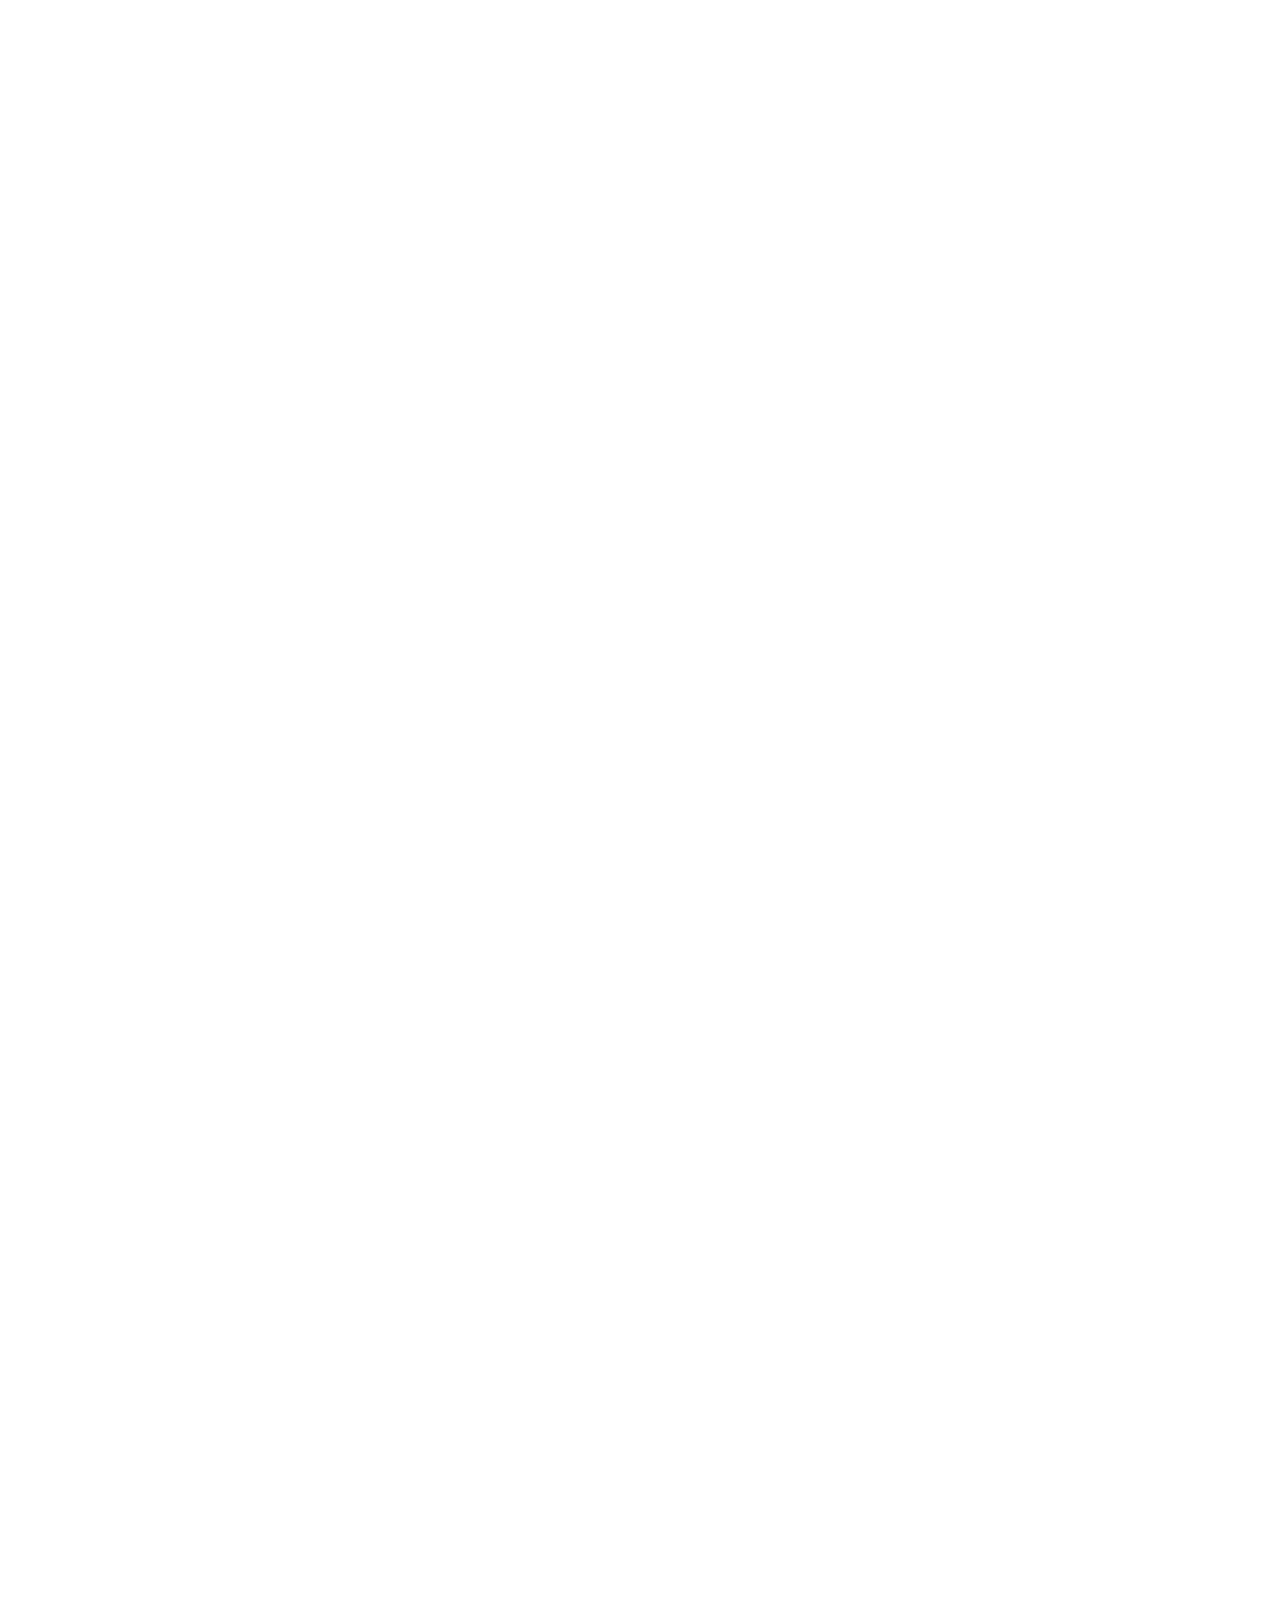
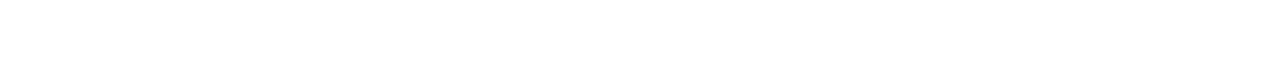
==== commit 97e19543: "Update index.html" ====
--- a/index.html
+++ b/index.html
@@ -1,23 +1,3 @@
-<!DOCTYPE html><!--  This site was created in Webflow. https://www.webflow.com  -->
-<!--  Last Published: Wed Nov 23 2022 18:32:17 GMT+0000 (Coordinated Universal Time)  -->
-<html data-wf-page="63224f6df972d72e9d660802" data-wf-site="6171eea14a4f2e7d57f00d05">
-<head>
-  <meta charset="utf-8">
-  <title>seventhirtyeight</title>
-  <meta content="width=device-width, initial-scale=1" name="viewport">
-  <meta content="Webflow" name="generator">
-  <link href="css/normalize.css" rel="stylesheet" type="text/css">
-  <link href="css/webflow.css" rel="stylesheet" type="text/css">
-  <link href="css/seventhirtyeight.webflow.css" rel="stylesheet" type="text/css">
-  <!-- [if lt IE 9]><script src="https://cdnjs.cloudflare.com/ajax/libs/html5shiv/3.7.3/html5shiv.min.js" type="text/javascript"></script><![endif] -->
-  <script type="text/javascript">!function(o,c){var n=c.documentElement,t=" w-mod-";n.className+=t+"js",("ontouchstart"in o||o.DocumentTouch&&c instanceof DocumentTouch)&&(n.className+=t+"touch")}(window,document);</script>
-  <link href="images/favicon.png" rel="shortcut icon" type="image/x-icon">
-  <link href="images/webclip.png" rel="apple-touch-icon">
-  <style>
-::selection {background: transparent; color: #FFFFFF; text-shadow: none;}
-::-webkit-scrollbar {width:0px;}
-</style>
-</head>
 <body class="body-2">
   <div style="opacity:0" class="overflow">
     <div class="html w-embed">
@@ -150,14 +130,14 @@
       <div class="container">
         <div class="page-wrapper">
           <div class="content is--shown">
+            <a href="https://www.hansenbuilt.com/" target="_blank" class="title w-inline-block">
+              <p class="title_text">hansenbuilt design</p>
+            </a>
+            <a href="https://www.foldarchitecture.ca/" target="_blank" class="title w-inline-block">
+              <p class="title_text">Fold ARCHITECTS</p>
+            </a>
             <a href="https://www.wearebecoming.ca/" target="_blank" class="title w-inline-block">
               <p class="title_text">Becoming Design Office</p>
-            </a>
-            <a href="https://www.foldarchitecture.ca/" target="_blank" class="title w-inline-block">
-              <p class="title_text">Fold ARCHITECTS</p>
-            </a>
-            <a href="https://www.hansenbuilt.com/" target="_blank" class="title w-inline-block">
-              <p class="title_text">hansenbuilt design</p>
             </a>
             <a href="https://ancorddesign.co/" target="_blank" class="title w-inline-block">
               <p class="title_text">Ancord Design Co</p>
@@ -172,9 +152,9 @@
           <div class="content">
             <a href="https://goo.gl/maps/4fNnuAtsqN4sHc9K9" target="_blank" class="news w-inline-block">
               <p class="news_date">ADDRESS</p>
-              <p class="news_title">738 FORT ST</p>
-              <p class="news_title">SECOND FLOOR</p>
-              <p class="news_title">Victoria, BC</p>
+              <p class="news_title">738 FORT ST</p>
+              <p class="news_title">SECOND FLOOR</p>
+              <p class="news_title">Victoria, BC</p>
               <p class="news_title">V8W 1h8</p>
             </a>
           </div>
@@ -266,4 +246,3 @@
 });
 </script>
 </body>
-</html>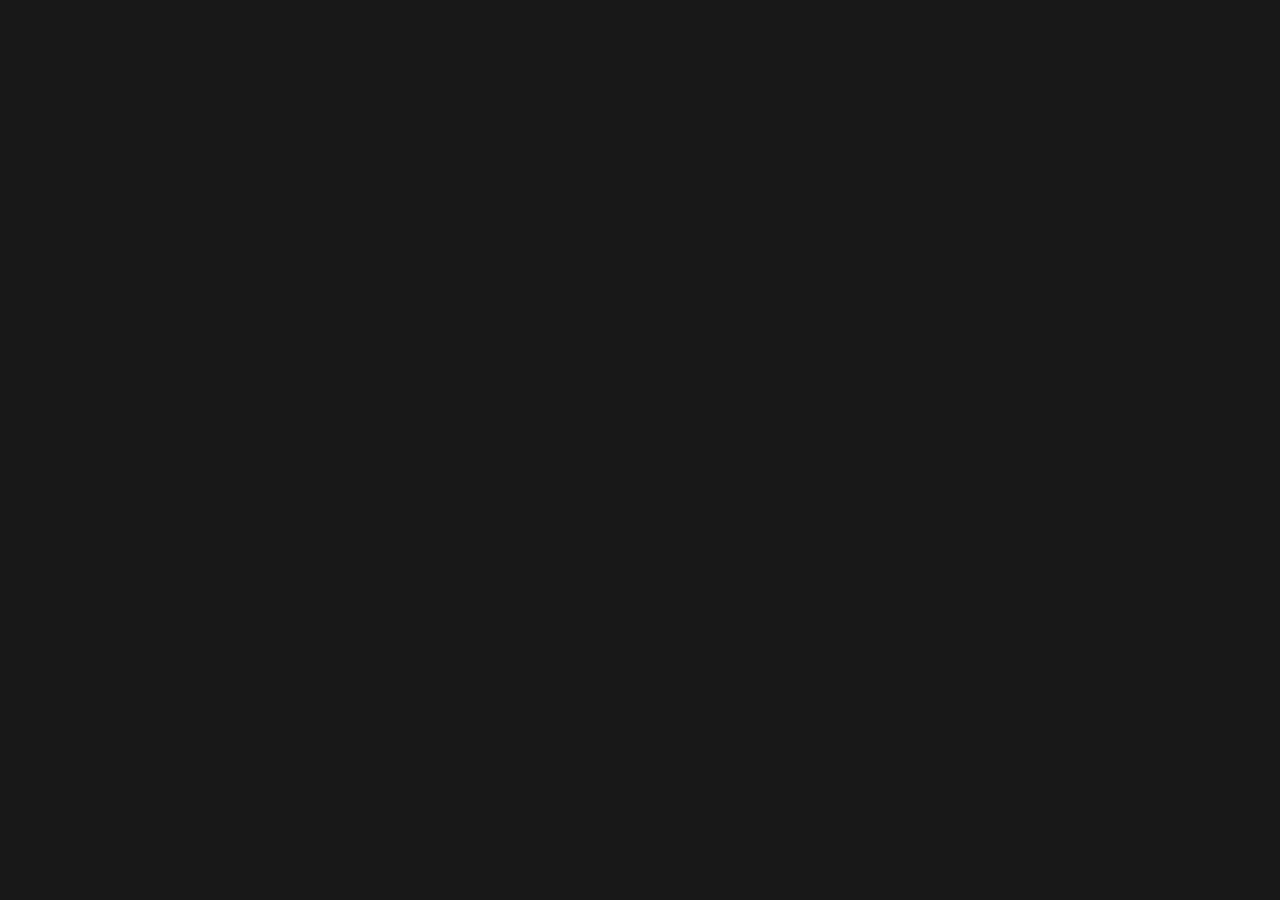
==== commit 0513860b: "Add files via upload" ====
--- a/index.html
+++ b/index.html
@@ -1,3 +1,23 @@
+<!DOCTYPE html><!--  This site was created in Webflow. https://www.webflow.com  -->
+<!--  Last Published: Wed Nov 23 2022 22:00:48 GMT+0000 (Coordinated Universal Time)  -->
+<html data-wf-page="63224f6df972d72e9d660802" data-wf-site="6171eea14a4f2e7d57f00d05">
+<head>
+  <meta charset="utf-8">
+  <title>seventhirtyeight</title>
+  <meta content="width=device-width, initial-scale=1" name="viewport">
+  <meta content="Webflow" name="generator">
+  <link href="css/normalize.css" rel="stylesheet" type="text/css">
+  <link href="css/webflow.css" rel="stylesheet" type="text/css">
+  <link href="css/seventhirtyeight.webflow.css" rel="stylesheet" type="text/css">
+  <!-- [if lt IE 9]><script src="https://cdnjs.cloudflare.com/ajax/libs/html5shiv/3.7.3/html5shiv.min.js" type="text/javascript"></script><![endif] -->
+  <script type="text/javascript">!function(o,c){var n=c.documentElement,t=" w-mod-";n.className+=t+"js",("ontouchstart"in o||o.DocumentTouch&&c instanceof DocumentTouch)&&(n.className+=t+"touch")}(window,document);</script>
+  <link href="images/favicon.png" rel="shortcut icon" type="image/x-icon">
+  <link href="images/webclip.png" rel="apple-touch-icon">
+  <style>
+::selection {background: transparent; color: #FFFFFF; text-shadow: none;}
+::-webkit-scrollbar {width:0px;}
+</style>
+</head>
 <body class="body-2">
   <div style="opacity:0" class="overflow">
     <div class="html w-embed">
@@ -152,9 +172,9 @@
           <div class="content">
             <a href="https://goo.gl/maps/4fNnuAtsqN4sHc9K9" target="_blank" class="news w-inline-block">
               <p class="news_date">ADDRESS</p>
-              <p class="news_title">738 FORT ST</p>
-              <p class="news_title">SECOND FLOOR</p>
-              <p class="news_title">Victoria, BC</p>
+              <p class="news_title">738 FORT ST</p>
+              <p class="news_title">SECOND FLOOR</p>
+              <p class="news_title">Victoria, BC</p>
               <p class="news_title">V8W 1h8</p>
             </a>
           </div>
@@ -246,3 +266,4 @@
 });
 </script>
 </body>
+</html>--- a/css/webflow.css
+++ b/css/webflow.css
@@ -0,0 +1,1829 @@
+@font-face {
+  font-family: 'webflow-icons';
+  src: url("[data-uri]") format('truetype');
+  font-weight: normal;
+  font-style: normal;
+}
+[class^="w-icon-"],
+[class*=" w-icon-"] {
+  /* use !important to prevent issues with browser extensions that change fonts */
+  font-family: 'webflow-icons' !important;
+  speak: none;
+  font-style: normal;
+  font-weight: normal;
+  font-variant: normal;
+  text-transform: none;
+  line-height: 1;
+  /* Better Font Rendering =========== */
+  -webkit-font-smoothing: antialiased;
+  -moz-osx-font-smoothing: grayscale;
+}
+.w-icon-slider-right:before {
+  content: "\e600";
+}
+.w-icon-slider-left:before {
+  content: "\e601";
+}
+.w-icon-nav-menu:before {
+  content: "\e602";
+}
+.w-icon-arrow-down:before,
+.w-icon-dropdown-toggle:before {
+  content: "\e603";
+}
+.w-icon-file-upload-remove:before {
+  content: "\e900";
+}
+.w-icon-file-upload-icon:before {
+  content: "\e903";
+}
+* {
+  -webkit-box-sizing: border-box;
+  -moz-box-sizing: border-box;
+  box-sizing: border-box;
+}
+html {
+  height: 100%;
+}
+body {
+  margin: 0;
+  min-height: 100%;
+  background-color: #fff;
+  font-family: Arial, sans-serif;
+  font-size: 14px;
+  line-height: 20px;
+  color: #333;
+}
+img {
+  max-width: 100%;
+  vertical-align: middle;
+  display: inline-block;
+}
+html.w-mod-touch * {
+  background-attachment: scroll !important;
+}
+.w-block {
+  display: block;
+}
+.w-inline-block {
+  max-width: 100%;
+  display: inline-block;
+}
+.w-clearfix:before,
+.w-clearfix:after {
+  content: " ";
+  display: table;
+  grid-column-start: 1;
+  grid-row-start: 1;
+  grid-column-end: 2;
+  grid-row-end: 2;
+}
+.w-clearfix:after {
+  clear: both;
+}
+.w-hidden {
+  display: none;
+}
+.w-button {
+  display: inline-block;
+  padding: 9px 15px;
+  background-color: #3898EC;
+  color: white;
+  border: 0;
+  line-height: inherit;
+  text-decoration: none;
+  cursor: pointer;
+  border-radius: 0;
+}
+input.w-button {
+  -webkit-appearance: button;
+}
+html[data-w-dynpage] [data-w-cloak] {
+  color: transparent !important;
+}
+.w-webflow-badge,
+.w-webflow-badge * {
+  position: static;
+  left: auto;
+  top: auto;
+  right: auto;
+  bottom: auto;
+  z-index: auto;
+  display: block;
+  visibility: visible;
+  overflow: visible;
+  overflow-x: visible;
+  overflow-y: visible;
+  box-sizing: border-box;
+  width: auto;
+  height: auto;
+  max-height: none;
+  max-width: none;
+  min-height: 0;
+  min-width: 0;
+  margin: 0;
+  padding: 0;
+  float: none;
+  clear: none;
+  border: 0 none transparent;
+  border-radius: 0;
+  background: none;
+  background-image: none;
+  background-position: 0% 0%;
+  background-size: auto auto;
+  background-repeat: repeat;
+  background-origin: padding-box;
+  background-clip: border-box;
+  background-attachment: scroll;
+  background-color: transparent;
+  box-shadow: none;
+  opacity: 1;
+  transform: none;
+  transition: none;
+  direction: ltr;
+  font-family: inherit;
+  font-weight: inherit;
+  color: inherit;
+  font-size: inherit;
+  line-height: inherit;
+  font-style: inherit;
+  font-variant: inherit;
+  text-align: inherit;
+  letter-spacing: inherit;
+  text-decoration: inherit;
+  text-indent: 0;
+  text-transform: inherit;
+  list-style-type: disc;
+  text-shadow: none;
+  font-smoothing: auto;
+  vertical-align: baseline;
+  cursor: inherit;
+  white-space: inherit;
+  word-break: normal;
+  word-spacing: normal;
+  word-wrap: normal;
+}
+.w-webflow-badge {
+  position: fixed !important;
+  display: inline-block !important;
+  visibility: visible !important;
+  z-index: 2147483647 !important;
+  top: auto !important;
+  right: 12px !important;
+  bottom: 12px !important;
+  left: auto !important;
+  color: #AAADB0 !important;
+  background-color: #fff !important;
+  border-radius: 3px !important;
+  padding: 6px 8px 6px 6px !important;
+  font-size: 12px !important;
+  opacity: 1 !important;
+  line-height: 14px !important;
+  text-decoration: none !important;
+  transform: none !important;
+  margin: 0 !important;
+  width: auto !important;
+  height: auto !important;
+  overflow: visible !important;
+  white-space: nowrap;
+  box-shadow: 0 0 0 1px rgba(0, 0, 0, 0.1), 0px 1px 3px rgba(0, 0, 0, 0.1);
+  cursor: pointer;
+}
+.w-webflow-badge > img {
+  display: inline-block !important;
+  visibility: visible !important;
+  opacity: 1 !important;
+  vertical-align: middle !important;
+}
+h1,
+h2,
+h3,
+h4,
+h5,
+h6 {
+  font-weight: bold;
+  margin-bottom: 10px;
+}
+h1 {
+  font-size: 38px;
+  line-height: 44px;
+  margin-top: 20px;
+}
+h2 {
+  font-size: 32px;
+  line-height: 36px;
+  margin-top: 20px;
+}
+h3 {
+  font-size: 24px;
+  line-height: 30px;
+  margin-top: 20px;
+}
+h4 {
+  font-size: 18px;
+  line-height: 24px;
+  margin-top: 10px;
+}
+h5 {
+  font-size: 14px;
+  line-height: 20px;
+  margin-top: 10px;
+}
+h6 {
+  font-size: 12px;
+  line-height: 18px;
+  margin-top: 10px;
+}
+p {
+  margin-top: 0;
+  margin-bottom: 10px;
+}
+blockquote {
+  margin: 0 0 10px 0;
+  padding: 10px 20px;
+  border-left: 5px solid #E2E2E2;
+  font-size: 18px;
+  line-height: 22px;
+}
+figure {
+  margin: 0;
+  margin-bottom: 10px;
+}
+figcaption {
+  margin-top: 5px;
+  text-align: center;
+}
+ul,
+ol {
+  margin-top: 0px;
+  margin-bottom: 10px;
+  padding-left: 40px;
+}
+.w-list-unstyled {
+  padding-left: 0;
+  list-style: none;
+}
+.w-embed:before,
+.w-embed:after {
+  content: " ";
+  display: table;
+  grid-column-start: 1;
+  grid-row-start: 1;
+  grid-column-end: 2;
+  grid-row-end: 2;
+}
+.w-embed:after {
+  clear: both;
+}
+.w-video {
+  width: 100%;
+  position: relative;
+  padding: 0;
+}
+.w-video iframe,
+.w-video object,
+.w-video embed {
+  position: absolute;
+  top: 0;
+  left: 0;
+  width: 100%;
+  height: 100%;
+  border: none;
+}
+fieldset {
+  padding: 0;
+  margin: 0;
+  border: 0;
+}
+button,
+[type='button'],
+[type='reset'] {
+  border: 0;
+  cursor: pointer;
+  -webkit-appearance: button;
+}
+.w-form {
+  margin: 0 0 15px;
+}
+.w-form-done {
+  display: none;
+  padding: 20px;
+  text-align: center;
+  background-color: #dddddd;
+}
+.w-form-fail {
+  display: none;
+  margin-top: 10px;
+  padding: 10px;
+  background-color: #ffdede;
+}
+label {
+  display: block;
+  margin-bottom: 5px;
+  font-weight: bold;
+}
+.w-input,
+.w-select {
+  display: block;
+  width: 100%;
+  height: 38px;
+  padding: 8px 12px;
+  margin-bottom: 10px;
+  font-size: 14px;
+  line-height: 1.42857143;
+  color: #333333;
+  vertical-align: middle;
+  background-color: #ffffff;
+  border: 1px solid #cccccc;
+}
+.w-input:-moz-placeholder,
+.w-select:-moz-placeholder {
+  color: #999;
+}
+.w-input::-moz-placeholder,
+.w-select::-moz-placeholder {
+  color: #999;
+  opacity: 1;
+}
+.w-input:-ms-input-placeholder,
+.w-select:-ms-input-placeholder {
+  color: #999;
+}
+.w-input::-webkit-input-placeholder,
+.w-select::-webkit-input-placeholder {
+  color: #999;
+}
+.w-input:focus,
+.w-select:focus {
+  border-color: #3898EC;
+  outline: 0;
+}
+.w-input[disabled],
+.w-select[disabled],
+.w-input[readonly],
+.w-select[readonly],
+fieldset[disabled] .w-input,
+fieldset[disabled] .w-select {
+  cursor: not-allowed;
+}
+.w-input[disabled]:not(.w-input-disabled),
+.w-select[disabled]:not(.w-input-disabled),
+.w-input[readonly],
+.w-select[readonly],
+fieldset[disabled]:not(.w-input-disabled) .w-input,
+fieldset[disabled]:not(.w-input-disabled) .w-select {
+  background-color: #eeeeee;
+}
+textarea.w-input,
+textarea.w-select {
+  height: auto;
+}
+.w-select {
+  background-color: #f3f3f3;
+}
+.w-select[multiple] {
+  height: auto;
+}
+.w-form-label {
+  display: inline-block;
+  cursor: pointer;
+  font-weight: normal;
+  margin-bottom: 0px;
+}
+.w-radio {
+  display: block;
+  margin-bottom: 5px;
+  padding-left: 20px;
+}
+.w-radio:before,
+.w-radio:after {
+  content: " ";
+  display: table;
+  grid-column-start: 1;
+  grid-row-start: 1;
+  grid-column-end: 2;
+  grid-row-end: 2;
+}
+.w-radio:after {
+  clear: both;
+}
+.w-radio-input {
+  margin: 4px 0 0;
+  margin-top: 1px \9;
+  line-height: normal;
+  float: left;
+  margin-left: -20px;
+}
+.w-radio-input {
+  margin-top: 3px;
+}
+.w-file-upload {
+  display: block;
+  margin-bottom: 10px;
+}
+.w-file-upload-input {
+  width: 0.1px;
+  height: 0.1px;
+  opacity: 0;
+  overflow: hidden;
+  position: absolute;
+  z-index: -100;
+}
+.w-file-upload-default,
+.w-file-upload-uploading,
+.w-file-upload-success {
+  display: inline-block;
+  color: #333333;
+}
+.w-file-upload-error {
+  display: block;
+  margin-top: 10px;
+}
+.w-file-upload-default.w-hidden,
+.w-file-upload-uploading.w-hidden,
+.w-file-upload-error.w-hidden,
+.w-file-upload-success.w-hidden {
+  display: none;
+}
+.w-file-upload-uploading-btn {
+  display: flex;
+  font-size: 14px;
+  font-weight: normal;
+  cursor: pointer;
+  margin: 0;
+  padding: 8px 12px;
+  border: 1px solid #cccccc;
+  background-color: #fafafa;
+}
+.w-file-upload-file {
+  display: flex;
+  flex-grow: 1;
+  justify-content: space-between;
+  margin: 0;
+  padding: 8px 9px 8px 11px;
+  border: 1px solid #cccccc;
+  background-color: #fafafa;
+}
+.w-file-upload-file-name {
+  font-size: 14px;
+  font-weight: normal;
+  display: block;
+}
+.w-file-remove-link {
+  margin-top: 3px;
+  margin-left: 10px;
+  width: auto;
+  height: auto;
+  padding: 3px;
+  display: block;
+  cursor: pointer;
+}
+.w-icon-file-upload-remove {
+  margin: auto;
+  font-size: 10px;
+}
+.w-file-upload-error-msg {
+  display: inline-block;
+  color: #ea384c;
+  padding: 2px 0;
+}
+.w-file-upload-info {
+  display: inline-block;
+  line-height: 38px;
+  padding: 0 12px;
+}
+.w-file-upload-label {
+  display: inline-block;
+  font-size: 14px;
+  font-weight: normal;
+  cursor: pointer;
+  margin: 0;
+  padding: 8px 12px;
+  border: 1px solid #cccccc;
+  background-color: #fafafa;
+}
+.w-icon-file-upload-icon,
+.w-icon-file-upload-uploading {
+  display: inline-block;
+  margin-right: 8px;
+  width: 20px;
+}
+.w-icon-file-upload-uploading {
+  height: 20px;
+}
+.w-container {
+  margin-left: auto;
+  margin-right: auto;
+  max-width: 940px;
+}
+.w-container:before,
+.w-container:after {
+  content: " ";
+  display: table;
+  grid-column-start: 1;
+  grid-row-start: 1;
+  grid-column-end: 2;
+  grid-row-end: 2;
+}
+.w-container:after {
+  clear: both;
+}
+.w-container .w-row {
+  margin-left: -10px;
+  margin-right: -10px;
+}
+.w-row:before,
+.w-row:after {
+  content: " ";
+  display: table;
+  grid-column-start: 1;
+  grid-row-start: 1;
+  grid-column-end: 2;
+  grid-row-end: 2;
+}
+.w-row:after {
+  clear: both;
+}
+.w-row .w-row {
+  margin-left: 0;
+  margin-right: 0;
+}
+.w-col {
+  position: relative;
+  float: left;
+  width: 100%;
+  min-height: 1px;
+  padding-left: 10px;
+  padding-right: 10px;
+}
+.w-col .w-col {
+  padding-left: 0;
+  padding-right: 0;
+}
+.w-col-1 {
+  width: 8.33333333%;
+}
+.w-col-2 {
+  width: 16.66666667%;
+}
+.w-col-3 {
+  width: 25%;
+}
+.w-col-4 {
+  width: 33.33333333%;
+}
+.w-col-5 {
+  width: 41.66666667%;
+}
+.w-col-6 {
+  width: 50%;
+}
+.w-col-7 {
+  width: 58.33333333%;
+}
+.w-col-8 {
+  width: 66.66666667%;
+}
+.w-col-9 {
+  width: 75%;
+}
+.w-col-10 {
+  width: 83.33333333%;
+}
+.w-col-11 {
+  width: 91.66666667%;
+}
+.w-col-12 {
+  width: 100%;
+}
+.w-hidden-main {
+  display: none !important;
+}
+@media screen and (max-width: 991px) {
+  .w-container {
+    max-width: 728px;
+  }
+  .w-hidden-main {
+    display: inherit !important;
+  }
+  .w-hidden-medium {
+    display: none !important;
+  }
+  .w-col-medium-1 {
+    width: 8.33333333%;
+  }
+  .w-col-medium-2 {
+    width: 16.66666667%;
+  }
+  .w-col-medium-3 {
+    width: 25%;
+  }
+  .w-col-medium-4 {
+    width: 33.33333333%;
+  }
+  .w-col-medium-5 {
+    width: 41.66666667%;
+  }
+  .w-col-medium-6 {
+    width: 50%;
+  }
+  .w-col-medium-7 {
+    width: 58.33333333%;
+  }
+  .w-col-medium-8 {
+    width: 66.66666667%;
+  }
+  .w-col-medium-9 {
+    width: 75%;
+  }
+  .w-col-medium-10 {
+    width: 83.33333333%;
+  }
+  .w-col-medium-11 {
+    width: 91.66666667%;
+  }
+  .w-col-medium-12 {
+    width: 100%;
+  }
+  .w-col-stack {
+    width: 100%;
+    left: auto;
+    right: auto;
+  }
+}
+@media screen and (max-width: 767px) {
+  .w-hidden-main {
+    display: inherit !important;
+  }
+  .w-hidden-medium {
+    display: inherit !important;
+  }
+  .w-hidden-small {
+    display: none !important;
+  }
+  .w-row,
+  .w-container .w-row {
+    margin-left: 0;
+    margin-right: 0;
+  }
+  .w-col {
+    width: 100%;
+    left: auto;
+    right: auto;
+  }
+  .w-col-small-1 {
+    width: 8.33333333%;
+  }
+  .w-col-small-2 {
+    width: 16.66666667%;
+  }
+  .w-col-small-3 {
+    width: 25%;
+  }
+  .w-col-small-4 {
+    width: 33.33333333%;
+  }
+  .w-col-small-5 {
+    width: 41.66666667%;
+  }
+  .w-col-small-6 {
+    width: 50%;
+  }
+  .w-col-small-7 {
+    width: 58.33333333%;
+  }
+  .w-col-small-8 {
+    width: 66.66666667%;
+  }
+  .w-col-small-9 {
+    width: 75%;
+  }
+  .w-col-small-10 {
+    width: 83.33333333%;
+  }
+  .w-col-small-11 {
+    width: 91.66666667%;
+  }
+  .w-col-small-12 {
+    width: 100%;
+  }
+}
+@media screen and (max-width: 479px) {
+  .w-container {
+    max-width: none;
+  }
+  .w-hidden-main {
+    display: inherit !important;
+  }
+  .w-hidden-medium {
+    display: inherit !important;
+  }
+  .w-hidden-small {
+    display: inherit !important;
+  }
+  .w-hidden-tiny {
+    display: none !important;
+  }
+  .w-col {
+    width: 100%;
+  }
+  .w-col-tiny-1 {
+    width: 8.33333333%;
+  }
+  .w-col-tiny-2 {
+    width: 16.66666667%;
+  }
+  .w-col-tiny-3 {
+    width: 25%;
+  }
+  .w-col-tiny-4 {
+    width: 33.33333333%;
+  }
+  .w-col-tiny-5 {
+    width: 41.66666667%;
+  }
+  .w-col-tiny-6 {
+    width: 50%;
+  }
+  .w-col-tiny-7 {
+    width: 58.33333333%;
+  }
+  .w-col-tiny-8 {
+    width: 66.66666667%;
+  }
+  .w-col-tiny-9 {
+    width: 75%;
+  }
+  .w-col-tiny-10 {
+    width: 83.33333333%;
+  }
+  .w-col-tiny-11 {
+    width: 91.66666667%;
+  }
+  .w-col-tiny-12 {
+    width: 100%;
+  }
+}
+.w-widget {
+  position: relative;
+}
+.w-widget-map {
+  width: 100%;
+  height: 400px;
+}
+.w-widget-map label {
+  width: auto;
+  display: inline;
+}
+.w-widget-map img {
+  max-width: inherit;
+}
+.w-widget-map .gm-style-iw {
+  text-align: center;
+}
+.w-widget-map .gm-style-iw > button {
+  display: none !important;
+}
+.w-widget-twitter {
+  overflow: hidden;
+}
+.w-widget-twitter-count-shim {
+  display: inline-block;
+  vertical-align: top;
+  position: relative;
+  width: 28px;
+  height: 20px;
+  text-align: center;
+  background: white;
+  border: #758696 solid 1px;
+  border-radius: 3px;
+}
+.w-widget-twitter-count-shim * {
+  pointer-events: none;
+  -webkit-user-select: none;
+  -moz-user-select: none;
+  -ms-user-select: none;
+  user-select: none;
+}
+.w-widget-twitter-count-shim .w-widget-twitter-count-inner {
+  position: relative;
+  font-size: 15px;
+  line-height: 12px;
+  text-align: center;
+  color: #999;
+  font-family: serif;
+}
+.w-widget-twitter-count-shim .w-widget-twitter-count-clear {
+  position: relative;
+  display: block;
+}
+.w-widget-twitter-count-shim.w--large {
+  width: 36px;
+  height: 28px;
+}
+.w-widget-twitter-count-shim.w--large .w-widget-twitter-count-inner {
+  font-size: 18px;
+  line-height: 18px;
+}
+.w-widget-twitter-count-shim:not(.w--vertical) {
+  margin-left: 5px;
+  margin-right: 8px;
+}
+.w-widget-twitter-count-shim:not(.w--vertical).w--large {
+  margin-left: 6px;
+}
+.w-widget-twitter-count-shim:not(.w--vertical):before,
+.w-widget-twitter-count-shim:not(.w--vertical):after {
+  top: 50%;
+  left: 0;
+  border: solid transparent;
+  content: ' ';
+  height: 0;
+  width: 0;
+  position: absolute;
+  pointer-events: none;
+}
+.w-widget-twitter-count-shim:not(.w--vertical):before {
+  border-color: rgba(117, 134, 150, 0);
+  border-right-color: #5d6c7b;
+  border-width: 4px;
+  margin-left: -9px;
+  margin-top: -4px;
+}
+.w-widget-twitter-count-shim:not(.w--vertical).w--large:before {
+  border-width: 5px;
+  margin-left: -10px;
+  margin-top: -5px;
+}
+.w-widget-twitter-count-shim:not(.w--vertical):after {
+  border-color: rgba(255, 255, 255, 0);
+  border-right-color: white;
+  border-width: 4px;
+  margin-left: -8px;
+  margin-top: -4px;
+}
+.w-widget-twitter-count-shim:not(.w--vertical).w--large:after {
+  border-width: 5px;
+  margin-left: -9px;
+  margin-top: -5px;
+}
+.w-widget-twitter-count-shim.w--vertical {
+  width: 61px;
+  height: 33px;
+  margin-bottom: 8px;
+}
+.w-widget-twitter-count-shim.w--vertical:before,
+.w-widget-twitter-count-shim.w--vertical:after {
+  top: 100%;
+  left: 50%;
+  border: solid transparent;
+  content: ' ';
+  height: 0;
+  width: 0;
+  position: absolute;
+  pointer-events: none;
+}
+.w-widget-twitter-count-shim.w--vertical:before {
+  border-color: rgba(117, 134, 150, 0);
+  border-top-color: #5d6c7b;
+  border-width: 5px;
+  margin-left: -5px;
+}
+.w-widget-twitter-count-shim.w--vertical:after {
+  border-color: rgba(255, 255, 255, 0);
+  border-top-color: white;
+  border-width: 4px;
+  margin-left: -4px;
+}
+.w-widget-twitter-count-shim.w--vertical .w-widget-twitter-count-inner {
+  font-size: 18px;
+  line-height: 22px;
+}
+.w-widget-twitter-count-shim.w--vertical.w--large {
+  width: 76px;
+}
+.w-background-video {
+  position: relative;
+  overflow: hidden;
+  height: 500px;
+  color: white;
+}
+.w-background-video > video {
+  background-size: cover;
+  background-position: 50% 50%;
+  position: absolute;
+  margin: auto;
+  width: 100%;
+  height: 100%;
+  right: -100%;
+  bottom: -100%;
+  top: -100%;
+  left: -100%;
+  object-fit: cover;
+  z-index: -100;
+}
+.w-background-video > video::-webkit-media-controls-start-playback-button {
+  display: none !important;
+  -webkit-appearance: none;
+}
+.w-background-video--control {
+  position: absolute;
+  bottom: 1em;
+  right: 1em;
+  background-color: transparent;
+  padding: 0;
+}
+.w-background-video--control > [hidden] {
+  display: none !important;
+}
+.w-slider {
+  position: relative;
+  height: 300px;
+  text-align: center;
+  background: #dddddd;
+  clear: both;
+  -webkit-tap-highlight-color: rgba(0, 0, 0, 0);
+  tap-highlight-color: rgba(0, 0, 0, 0);
+}
+.w-slider-mask {
+  position: relative;
+  display: block;
+  overflow: hidden;
+  z-index: 1;
+  left: 0;
+  right: 0;
+  height: 100%;
+  white-space: nowrap;
+}
+.w-slide {
+  position: relative;
+  display: inline-block;
+  vertical-align: top;
+  width: 100%;
+  height: 100%;
+  white-space: normal;
+  text-align: left;
+}
+.w-slider-nav {
+  position: absolute;
+  z-index: 2;
+  top: auto;
+  right: 0;
+  bottom: 0;
+  left: 0;
+  margin: auto;
+  padding-top: 10px;
+  height: 40px;
+  text-align: center;
+  -webkit-tap-highlight-color: rgba(0, 0, 0, 0);
+  tap-highlight-color: rgba(0, 0, 0, 0);
+}
+.w-slider-nav.w-round > div {
+  border-radius: 100%;
+}
+.w-slider-nav.w-num > div {
+  width: auto;
+  height: auto;
+  padding: 0.2em 0.5em;
+  font-size: inherit;
+  line-height: inherit;
+}
+.w-slider-nav.w-shadow > div {
+  box-shadow: 0 0 3px rgba(51, 51, 51, 0.4);
+}
+.w-slider-nav-invert {
+  color: #fff;
+}
+.w-slider-nav-invert > div {
+  background-color: rgba(34, 34, 34, 0.4);
+}
+.w-slider-nav-invert > div.w-active {
+  background-color: #222;
+}
+.w-slider-dot {
+  position: relative;
+  display: inline-block;
+  width: 1em;
+  height: 1em;
+  background-color: rgba(255, 255, 255, 0.4);
+  cursor: pointer;
+  margin: 0 3px 0.5em;
+  transition: background-color 100ms, color 100ms;
+}
+.w-slider-dot.w-active {
+  background-color: #fff;
+}
+.w-slider-dot:focus {
+  outline: none;
+  box-shadow: 0px 0px 0px 2px #fff;
+}
+.w-slider-dot:focus.w-active {
+  box-shadow: none;
+}
+.w-slider-arrow-left,
+.w-slider-arrow-right {
+  position: absolute;
+  width: 80px;
+  top: 0;
+  right: 0;
+  bottom: 0;
+  left: 0;
+  margin: auto;
+  cursor: pointer;
+  overflow: hidden;
+  color: white;
+  font-size: 40px;
+  -webkit-tap-highlight-color: rgba(0, 0, 0, 0);
+  tap-highlight-color: rgba(0, 0, 0, 0);
+  -webkit-user-select: none;
+  -moz-user-select: none;
+  -ms-user-select: none;
+  user-select: none;
+}
+.w-slider-arrow-left [class^='w-icon-'],
+.w-slider-arrow-right [class^='w-icon-'],
+.w-slider-arrow-left [class*=' w-icon-'],
+.w-slider-arrow-right [class*=' w-icon-'] {
+  position: absolute;
+}
+.w-slider-arrow-left:focus,
+.w-slider-arrow-right:focus {
+  outline: 0;
+}
+.w-slider-arrow-left {
+  z-index: 3;
+  right: auto;
+}
+.w-slider-arrow-right {
+  z-index: 4;
+  left: auto;
+}
+.w-icon-slider-left,
+.w-icon-slider-right {
+  top: 0;
+  right: 0;
+  bottom: 0;
+  left: 0;
+  margin: auto;
+  width: 1em;
+  height: 1em;
+}
+.w-slider-aria-label {
+  border: 0;
+  clip: rect(0 0 0 0);
+  height: 1px;
+  margin: -1px;
+  overflow: hidden;
+  padding: 0;
+  position: absolute;
+  width: 1px;
+}
+.w-slider-force-show {
+  display: block !important;
+}
+.w-dropdown {
+  display: inline-block;
+  position: relative;
+  text-align: left;
+  margin-left: auto;
+  margin-right: auto;
+  z-index: 900;
+}
+.w-dropdown-btn,
+.w-dropdown-toggle,
+.w-dropdown-link {
+  position: relative;
+  vertical-align: top;
+  text-decoration: none;
+  color: #222222;
+  padding: 20px;
+  text-align: left;
+  margin-left: auto;
+  margin-right: auto;
+  white-space: nowrap;
+}
+.w-dropdown-toggle {
+  -webkit-user-select: none;
+  -moz-user-select: none;
+  -ms-user-select: none;
+  user-select: none;
+  display: inline-block;
+  cursor: pointer;
+  padding-right: 40px;
+}
+.w-dropdown-toggle:focus {
+  outline: 0;
+}
+.w-icon-dropdown-toggle {
+  position: absolute;
+  top: 0;
+  right: 0;
+  bottom: 0;
+  margin: auto;
+  margin-right: 20px;
+  width: 1em;
+  height: 1em;
+}
+.w-dropdown-list {
+  position: absolute;
+  background: #dddddd;
+  display: none;
+  min-width: 100%;
+}
+.w-dropdown-list.w--open {
+  display: block;
+}
+.w-dropdown-link {
+  padding: 10px 20px;
+  display: block;
+  color: #222222;
+}
+.w-dropdown-link.w--current {
+  color: #0082f3;
+}
+.w-dropdown-link:focus {
+  outline: 0;
+}
+@media screen and (max-width: 767px) {
+  .w-nav-brand {
+    padding-left: 10px;
+  }
+}
+/**
+ * ## Note
+ * Safari (on both iOS and OS X) does not handle viewport units (vh, vw) well.
+ * For example percentage units do not work on descendants of elements that
+ * have any dimensions expressed in viewport units. It also doesn’t handle them at
+ * all in `calc()`.
+ */
+/**
+ * Wrapper around all lightbox elements
+ *
+ * 1. Since the lightbox can receive focus, IE also gives it an outline.
+ * 2. Fixes flickering on Chrome when a transition is in progress
+ *    underneath the lightbox.
+ */
+.w-lightbox-backdrop {
+  color: #000;
+  cursor: auto;
+  font-family: serif;
+  font-size: medium;
+  font-style: normal;
+  font-variant: normal;
+  font-weight: normal;
+  letter-spacing: normal;
+  line-height: normal;
+  list-style: disc;
+  text-align: start;
+  text-indent: 0;
+  text-shadow: none;
+  text-transform: none;
+  visibility: visible;
+  white-space: normal;
+  word-break: normal;
+  word-spacing: normal;
+  word-wrap: normal;
+  position: fixed;
+  top: 0;
+  right: 0;
+  bottom: 0;
+  left: 0;
+  color: #fff;
+  font-family: "Helvetica Neue", Helvetica, Ubuntu, "Segoe UI", Verdana, sans-serif;
+  font-size: 17px;
+  line-height: 1.2;
+  font-weight: 300;
+  text-align: center;
+  background: rgba(0, 0, 0, 0.9);
+  z-index: 2000;
+  outline: 0;
+  /* 1 */
+  opacity: 0;
+  -webkit-user-select: none;
+  -moz-user-select: none;
+  -ms-user-select: none;
+  -webkit-tap-highlight-color: transparent;
+  -webkit-transform: translate(0, 0);
+  /* 2 */
+}
+/**
+ * Neat trick to bind the rubberband effect to our canvas instead of the whole
+ * document on iOS. It also prevents a bug that causes the document underneath to scroll.
+ */
+.w-lightbox-backdrop,
+.w-lightbox-container {
+  height: 100%;
+  overflow: auto;
+  -webkit-overflow-scrolling: touch;
+}
+.w-lightbox-content {
+  position: relative;
+  height: 100vh;
+  overflow: hidden;
+}
+.w-lightbox-view {
+  position: absolute;
+  width: 100vw;
+  height: 100vh;
+  opacity: 0;
+}
+.w-lightbox-view:before {
+  content: "";
+  height: 100vh;
+}
+/* .w-lightbox-content */
+.w-lightbox-group,
+.w-lightbox-group .w-lightbox-view,
+.w-lightbox-group .w-lightbox-view:before {
+  height: 86vh;
+}
+.w-lightbox-frame,
+.w-lightbox-view:before {
+  display: inline-block;
+  vertical-align: middle;
+}
+/*
+ * 1. Remove default margin set by user-agent on the <figure> element.
+ */
+.w-lightbox-figure {
+  position: relative;
+  margin: 0;
+  /* 1 */
+}
+.w-lightbox-group .w-lightbox-figure {
+  cursor: pointer;
+}
+/**
+ * IE adds image dimensions as width and height attributes on the IMG tag,
+ * but we need both width and height to be set to auto to enable scaling.
+ */
+.w-lightbox-img {
+  width: auto;
+  height: auto;
+  max-width: none;
+}
+/**
+ * 1. Reset if style is set by user on "All Images"
+ */
+.w-lightbox-image {
+  display: block;
+  float: none;
+  /* 1 */
+  max-width: 100vw;
+  max-height: 100vh;
+}
+.w-lightbox-group .w-lightbox-image {
+  max-height: 86vh;
+}
+.w-lightbox-caption {
+  position: absolute;
+  right: 0;
+  bottom: 0;
+  left: 0;
+  padding: 0.5em 1em;
+  background: rgba(0, 0, 0, 0.4);
+  text-align: left;
+  text-overflow: ellipsis;
+  white-space: nowrap;
+  overflow: hidden;
+}
+.w-lightbox-embed {
+  position: absolute;
+  top: 0;
+  right: 0;
+  bottom: 0;
+  left: 0;
+  width: 100%;
+  height: 100%;
+}
+.w-lightbox-control {
+  position: absolute;
+  top: 0;
+  width: 4em;
+  background-size: 24px;
+  background-repeat: no-repeat;
+  background-position: center;
+  cursor: pointer;
+  -webkit-transition: all 0.3s;
+  transition: all 0.3s;
+}
+.w-lightbox-left {
+  display: none;
+  bottom: 0;
+  left: 0;
+  /* <svg xmlns="http://www.w3.org/2000/svg" viewBox="-20 0 24 40" width="24" height="40"><g transform="rotate(45)"><path d="m0 0h5v23h23v5h-28z" opacity=".4"/><path d="m1 1h3v23h23v3h-26z" fill="#fff"/></g></svg> */
+  background-image: url("[data-uri]");
+}
+.w-lightbox-right {
+  display: none;
+  right: 0;
+  bottom: 0;
+  /* <svg xmlns="http://www.w3.org/2000/svg" viewBox="-4 0 24 40" width="24" height="40"><g transform="rotate(45)"><path d="m0-0h28v28h-5v-23h-23z" opacity=".4"/><path d="m1 1h26v26h-3v-23h-23z" fill="#fff"/></g></svg> */
+  background-image: url("[data-uri]");
+}
+/*
+ * Without specifying the with and height inside the SVG, all versions of IE render the icon too small.
+ * The bug does not seem to manifest itself if the elements are tall enough such as the above arrows.
+ * (http://stackoverflow.com/questions/16092114/background-size-differs-in-internet-explorer)
+ */
+.w-lightbox-close {
+  right: 0;
+  height: 2.6em;
+  /* <svg xmlns="http://www.w3.org/2000/svg" viewBox="-4 0 18 17" width="18" height="17"><g transform="rotate(45)"><path d="m0 0h7v-7h5v7h7v5h-7v7h-5v-7h-7z" opacity=".4"/><path d="m1 1h7v-7h3v7h7v3h-7v7h-3v-7h-7z" fill="#fff"/></g></svg> */
+  background-image: url("[data-uri]");
+  background-size: 18px;
+}
+/**
+ * 1. All IE versions add extra space at the bottom without this.
+ */
+.w-lightbox-strip {
+  position: absolute;
+  bottom: 0;
+  left: 0;
+  right: 0;
+  padding: 0 1vh;
+  line-height: 0;
+  /* 1 */
+  white-space: nowrap;
+  overflow-x: auto;
+  overflow-y: hidden;
+}
+/*
+ * 1. We use content-box to avoid having to do `width: calc(10vh + 2vw)`
+ *    which doesn’t work in Safari anyway.
+ * 2. Chrome renders images pixelated when switching to GPU. Making sure
+ *    the parent is also rendered on the GPU (by setting translate3d for
+ *    example) fixes this behavior.
+ */
+.w-lightbox-item {
+  display: inline-block;
+  width: 10vh;
+  padding: 2vh 1vh;
+  box-sizing: content-box;
+  /* 1 */
+  cursor: pointer;
+  -webkit-transform: translate3d(0, 0, 0);
+  /* 2 */
+}
+.w-lightbox-active {
+  opacity: 0.3;
+}
+.w-lightbox-thumbnail {
+  position: relative;
+  height: 10vh;
+  background: #222;
+  overflow: hidden;
+}
+.w-lightbox-thumbnail-image {
+  position: absolute;
+  top: 0;
+  left: 0;
+}
+.w-lightbox-thumbnail .w-lightbox-tall {
+  top: 50%;
+  width: 100%;
+  -webkit-transform: translate(0, -50%);
+  -ms-transform: translate(0, -50%);
+  transform: translate(0, -50%);
+}
+.w-lightbox-thumbnail .w-lightbox-wide {
+  left: 50%;
+  height: 100%;
+  -webkit-transform: translate(-50%, 0);
+  -ms-transform: translate(-50%, 0);
+  transform: translate(-50%, 0);
+}
+/*
+ * Spinner
+ *
+ * Absolute pixel values are used to avoid rounding errors that would cause
+ * the white spinning element to be misaligned with the track.
+ */
+.w-lightbox-spinner {
+  position: absolute;
+  top: 50%;
+  left: 50%;
+  box-sizing: border-box;
+  width: 40px;
+  height: 40px;
+  margin-top: -20px;
+  margin-left: -20px;
+  border: 5px solid rgba(0, 0, 0, 0.4);
+  border-radius: 50%;
+  -webkit-animation: spin 0.8s infinite linear;
+  animation: spin 0.8s infinite linear;
+}
+.w-lightbox-spinner:after {
+  content: "";
+  position: absolute;
+  top: -4px;
+  right: -4px;
+  bottom: -4px;
+  left: -4px;
+  border: 3px solid transparent;
+  border-bottom-color: #fff;
+  border-radius: 50%;
+}
+/*
+ * Utility classes
+ */
+.w-lightbox-hide {
+  display: none;
+}
+.w-lightbox-noscroll {
+  overflow: hidden;
+}
+@media (min-width: 768px) {
+  .w-lightbox-content {
+    height: 96vh;
+    margin-top: 2vh;
+  }
+  .w-lightbox-view,
+  .w-lightbox-view:before {
+    height: 96vh;
+  }
+  /* .w-lightbox-content */
+  .w-lightbox-group,
+  .w-lightbox-group .w-lightbox-view,
+  .w-lightbox-group .w-lightbox-view:before {
+    height: 84vh;
+  }
+  .w-lightbox-image {
+    max-width: 96vw;
+    max-height: 96vh;
+  }
+  .w-lightbox-group .w-lightbox-image {
+    max-width: 82.3vw;
+    max-height: 84vh;
+  }
+  .w-lightbox-left,
+  .w-lightbox-right {
+    display: block;
+    opacity: 0.5;
+  }
+  .w-lightbox-close {
+    opacity: 0.8;
+  }
+  .w-lightbox-control:hover {
+    opacity: 1;
+  }
+}
+.w-lightbox-inactive,
+.w-lightbox-inactive:hover {
+  opacity: 0;
+}
+.w-richtext:before,
+.w-richtext:after {
+  content: " ";
+  display: table;
+  grid-column-start: 1;
+  grid-row-start: 1;
+  grid-column-end: 2;
+  grid-row-end: 2;
+}
+.w-richtext:after {
+  clear: both;
+}
+.w-richtext[contenteditable="true"]:before,
+.w-richtext[contenteditable="true"]:after {
+  white-space: initial;
+}
+.w-richtext ol,
+.w-richtext ul {
+  overflow: hidden;
+}
+.w-richtext .w-richtext-figure-selected.w-richtext-figure-type-video div:after,
+.w-richtext .w-richtext-figure-selected[data-rt-type="video"] div:after {
+  outline: 2px solid #2895f7;
+}
+.w-richtext .w-richtext-figure-selected.w-richtext-figure-type-image div,
+.w-richtext .w-richtext-figure-selected[data-rt-type="image"] div {
+  outline: 2px solid #2895f7;
+}
+.w-richtext figure.w-richtext-figure-type-video > div:after,
+.w-richtext figure[data-rt-type="video"] > div:after {
+  content: '';
+  position: absolute;
+  display: none;
+  left: 0;
+  top: 0;
+  right: 0;
+  bottom: 0;
+}
+.w-richtext figure {
+  position: relative;
+  max-width: 60%;
+}
+.w-richtext figure > div:before {
+  cursor: default!important;
+}
+.w-richtext figure img {
+  width: 100%;
+}
+.w-richtext figure figcaption.w-richtext-figcaption-placeholder {
+  opacity: 0.6;
+}
+.w-richtext figure div {
+  /* fix incorrectly sized selection border in the data manager */
+  font-size: 0px;
+  color: transparent;
+}
+.w-richtext figure.w-richtext-figure-type-image,
+.w-richtext figure[data-rt-type="image"] {
+  display: table;
+}
+.w-richtext figure.w-richtext-figure-type-image > div,
+.w-richtext figure[data-rt-type="image"] > div {
+  display: inline-block;
+}
+.w-richtext figure.w-richtext-figure-type-image > figcaption,
+.w-richtext figure[data-rt-type="image"] > figcaption {
+  display: table-caption;
+  caption-side: bottom;
+}
+.w-richtext figure.w-richtext-figure-type-video,
+.w-richtext figure[data-rt-type="video"] {
+  width: 60%;
+  height: 0;
+}
+.w-richtext figure.w-richtext-figure-type-video iframe,
+.w-richtext figure[data-rt-type="video"] iframe {
+  position: absolute;
+  top: 0;
+  left: 0;
+  width: 100%;
+  height: 100%;
+}
+.w-richtext figure.w-richtext-figure-type-video > div,
+.w-richtext figure[data-rt-type="video"] > div {
+  width: 100%;
+}
+.w-richtext figure.w-richtext-align-center {
+  margin-right: auto;
+  margin-left: auto;
+  clear: both;
+}
+.w-richtext figure.w-richtext-align-center.w-richtext-figure-type-image > div,
+.w-richtext figure.w-richtext-align-center[data-rt-type="image"] > div {
+  max-width: 100%;
+}
+.w-richtext figure.w-richtext-align-normal {
+  clear: both;
+}
+.w-richtext figure.w-richtext-align-fullwidth {
+  width: 100%;
+  max-width: 100%;
+  text-align: center;
+  clear: both;
+  display: block;
+  margin-right: auto;
+  margin-left: auto;
+}
+.w-richtext figure.w-richtext-align-fullwidth > div {
+  display: inline-block;
+  /* padding-bottom is used for aspect ratios in video figures
+      we want the div to inherit that so hover/selection borders in the designer-canvas
+      fit right*/
+  padding-bottom: inherit;
+}
+.w-richtext figure.w-richtext-align-fullwidth > figcaption {
+  display: block;
+}
+.w-richtext figure.w-richtext-align-floatleft {
+  float: left;
+  margin-right: 15px;
+  clear: none;
+}
+.w-richtext figure.w-richtext-align-floatright {
+  float: right;
+  margin-left: 15px;
+  clear: none;
+}
+.w-nav {
+  position: relative;
+  background: #dddddd;
+  z-index: 1000;
+}
+.w-nav:before,
+.w-nav:after {
+  content: " ";
+  display: table;
+  grid-column-start: 1;
+  grid-row-start: 1;
+  grid-column-end: 2;
+  grid-row-end: 2;
+}
+.w-nav:after {
+  clear: both;
+}
+.w-nav-brand {
+  position: relative;
+  float: left;
+  text-decoration: none;
+  color: #333333;
+}
+.w-nav-link {
+  position: relative;
+  display: inline-block;
+  vertical-align: top;
+  text-decoration: none;
+  color: #222222;
+  padding: 20px;
+  text-align: left;
+  margin-left: auto;
+  margin-right: auto;
+}
+.w-nav-link.w--current {
+  color: #0082f3;
+}
+.w-nav-menu {
+  position: relative;
+  float: right;
+}
+[data-nav-menu-open] {
+  display: block !important;
+  position: absolute;
+  top: 100%;
+  left: 0;
+  right: 0;
+  background: #C8C8C8;
+  text-align: center;
+  overflow: visible;
+  min-width: 200px;
+}
+.w--nav-link-open {
+  display: block;
+  position: relative;
+}
+.w-nav-overlay {
+  position: absolute;
+  overflow: hidden;
+  display: none;
+  top: 100%;
+  left: 0;
+  right: 0;
+  width: 100%;
+}
+.w-nav-overlay [data-nav-menu-open] {
+  top: 0;
+}
+.w-nav[data-animation="over-left"] .w-nav-overlay {
+  width: auto;
+}
+.w-nav[data-animation="over-left"] .w-nav-overlay,
+.w-nav[data-animation="over-left"] [data-nav-menu-open] {
+  right: auto;
+  z-index: 1;
+  top: 0;
+}
+.w-nav[data-animation="over-right"] .w-nav-overlay {
+  width: auto;
+}
+.w-nav[data-animation="over-right"] .w-nav-overlay,
+.w-nav[data-animation="over-right"] [data-nav-menu-open] {
+  left: auto;
+  z-index: 1;
+  top: 0;
+}
+.w-nav-button {
+  position: relative;
+  float: right;
+  padding: 18px;
+  font-size: 24px;
+  display: none;
+  cursor: pointer;
+  -webkit-tap-highlight-color: rgba(0, 0, 0, 0);
+  tap-highlight-color: rgba(0, 0, 0, 0);
+  -webkit-user-select: none;
+  -moz-user-select: none;
+  -ms-user-select: none;
+  user-select: none;
+}
+.w-nav-button:focus {
+  outline: 0;
+}
+.w-nav-button.w--open {
+  background-color: #C8C8C8;
+  color: white;
+}
+.w-nav[data-collapse="all"] .w-nav-menu {
+  display: none;
+}
+.w-nav[data-collapse="all"] .w-nav-button {
+  display: block;
+}
+.w--nav-dropdown-open {
+  display: block;
+}
+.w--nav-dropdown-toggle-open {
+  display: block;
+}
+.w--nav-dropdown-list-open {
+  position: static;
+}
+@media screen and (max-width: 991px) {
+  .w-nav[data-collapse="medium"] .w-nav-menu {
+    display: none;
+  }
+  .w-nav[data-collapse="medium"] .w-nav-button {
+    display: block;
+  }
+}
+@media screen and (max-width: 767px) {
+  .w-nav[data-collapse="small"] .w-nav-menu {
+    display: none;
+  }
+  .w-nav[data-collapse="small"] .w-nav-button {
+    display: block;
+  }
+  .w-nav-brand {
+    padding-left: 10px;
+  }
+}
+@media screen and (max-width: 479px) {
+  .w-nav[data-collapse="tiny"] .w-nav-menu {
+    display: none;
+  }
+  .w-nav[data-collapse="tiny"] .w-nav-button {
+    display: block;
+  }
+}
+.w-tabs {
+  position: relative;
+}
+.w-tabs:before,
+.w-tabs:after {
+  content: " ";
+  display: table;
+  grid-column-start: 1;
+  grid-row-start: 1;
+  grid-column-end: 2;
+  grid-row-end: 2;
+}
+.w-tabs:after {
+  clear: both;
+}
+.w-tab-menu {
+  position: relative;
+}
+.w-tab-link {
+  position: relative;
+  display: inline-block;
+  vertical-align: top;
+  text-decoration: none;
+  padding: 9px 30px;
+  text-align: left;
+  cursor: pointer;
+  color: #222222;
+  background-color: #dddddd;
+}
+.w-tab-link.w--current {
+  background-color: #C8C8C8;
+}
+.w-tab-link:focus {
+  outline: 0;
+}
+.w-tab-content {
+  position: relative;
+  display: block;
+  overflow: hidden;
+}
+.w-tab-pane {
+  position: relative;
+  display: none;
+}
+.w--tab-active {
+  display: block;
+}
+@media screen and (max-width: 479px) {
+  .w-tab-link {
+    display: block;
+  }
+}
+.w-ix-emptyfix:after {
+  content: "";
+}
+@keyframes spin {
+  0% {
+    transform: rotate(0deg);
+  }
+  100% {
+    transform: rotate(360deg);
+  }
+}
+.w-dyn-empty {
+  padding: 10px;
+  background-color: #dddddd;
+}
+.w-dyn-hide {
+  display: none !important;
+}
+.w-dyn-bind-empty {
+  display: none !important;
+}
+.w-condition-invisible {
+  display: none !important;
+}
+.wf-layout-layout {
+  display: grid !important;
+}
--- a/css/seventhirtyeight.webflow.css
+++ b/css/seventhirtyeight.webflow.css
@@ -0,0 +1,717 @@
+body {
+  background-color: #000;
+  font-family: Gotik;
+  color: #fff;
+  font-size: 1vw;
+  line-height: 1.6;
+  cursor: none;
+}
+
+h1 {
+  margin-top: 0px;
+  margin-bottom: 0px;
+  font-size: 2.7em;
+  line-height: 1.4;
+  font-weight: 700;
+}
+
+h2 {
+  margin-top: 0px;
+  margin-bottom: 0px;
+  font-size: 9em;
+  line-height: 1.4;
+  font-weight: 700;
+}
+
+h3 {
+  margin-top: 0px;
+  margin-bottom: 0px;
+  font-size: 1.7em;
+  line-height: 1.4;
+  font-weight: 700;
+}
+
+h4 {
+  margin-top: 0px;
+  margin-bottom: 0px;
+  font-size: 1.3em;
+  line-height: 1.4;
+  font-weight: 700;
+}
+
+h5 {
+  margin-top: 0px;
+  margin-bottom: 0px;
+  font-size: 1em;
+  line-height: 1.4;
+  font-weight: 700;
+}
+
+h6 {
+  margin-top: 0px;
+  margin-bottom: 0px;
+  font-size: 0.85em;
+  line-height: 1.4;
+  font-weight: 700;
+}
+
+p {
+  margin-top: 0px;
+  margin-bottom: 0px;
+  font-size: 1em;
+}
+
+a {
+  font-size: 1em;
+  text-decoration: none;
+  cursor: none;
+}
+
+blockquote {
+  margin-bottom: 1em;
+  padding: 1em 2em;
+  border-left: 0.4em solid #e2e2e2;
+  font-size: 140%;
+  line-height: 1.6;
+}
+
+.container {
+  position: relative;
+  z-index: 2;
+  width: 100%;
+  margin-right: auto;
+  margin-left: auto;
+  padding: 5em 5.15em 4.1em;
+}
+
+.container.is--nav {
+  position: relative;
+  display: -webkit-box;
+  display: -webkit-flex;
+  display: -ms-flexbox;
+  display: flex;
+  height: 100%;
+  -webkit-box-orient: vertical;
+  -webkit-box-direction: normal;
+  -webkit-flex-direction: column;
+  -ms-flex-direction: column;
+  flex-direction: column;
+  -webkit-box-pack: justify;
+  -webkit-justify-content: space-between;
+  -ms-flex-pack: justify;
+  justify-content: space-between;
+  -webkit-box-align: start;
+  -webkit-align-items: flex-start;
+  -ms-flex-align: start;
+  align-items: flex-start;
+}
+
+.container.is--content.is--open {
+  right: 0%;
+  opacity: 1;
+  -webkit-transform: scale(1);
+  -ms-transform: scale(1);
+  transform: scale(1);
+}
+
+.html {
+  position: fixed;
+  left: 0%;
+  top: 0%;
+  right: 0%;
+  bottom: auto;
+  overflow: hidden;
+  width: 0px;
+  height: 0px;
+}
+
+.section {
+  position: relative;
+  z-index: 3;
+}
+
+.section.is--nav {
+  position: fixed;
+  left: 0%;
+  top: 0%;
+  right: 0%;
+  bottom: auto;
+  z-index: 1000;
+  display: block;
+  height: 100vh;
+}
+
+.logo_link {
+  width: auto;
+  color: #fff;
+}
+
+.logo_svg {
+  width: 10vw;
+  height: auto;
+}
+
+.menu {
+  display: -webkit-box;
+  display: -webkit-flex;
+  display: -ms-flexbox;
+  display: flex;
+  -webkit-box-orient: vertical;
+  -webkit-box-direction: normal;
+  -webkit-flex-direction: column;
+  -ms-flex-direction: column;
+  flex-direction: column;
+  -webkit-box-pack: end;
+  -webkit-justify-content: flex-end;
+  -ms-flex-pack: end;
+  justify-content: flex-end;
+  -webkit-box-align: start;
+  -webkit-align-items: flex-start;
+  -ms-flex-align: start;
+  align-items: flex-start;
+  font-size: 12em;
+}
+
+.menu.is--small {
+  color: hsla(0, 0%, 100%, 0.5);
+  font-size: 7em;
+}
+
+.menu_link {
+  position: relative;
+  overflow: hidden;
+  line-height: 1.1;
+  letter-spacing: -0.04em;
+  text-transform: uppercase;
+}
+
+.menu_link.is--small {
+  opacity: 0.5;
+  font-size: 7em;
+}
+
+.menu_link.is--small:hover {
+  opacity: 1;
+}
+
+.menu_text {
+  padding-top: 0.17em;
+  padding-right: 0.02em;
+  font-family: 'IBM Plex Var', sans-serif;
+  line-height: 0.6;
+  font-weight: 400;
+}
+
+.utility-page-wrap {
+  display: -webkit-box;
+  display: -webkit-flex;
+  display: -ms-flexbox;
+  display: flex;
+  width: 100vw;
+  height: 100vh;
+  max-height: 100%;
+  max-width: 100%;
+  -webkit-box-pack: center;
+  -webkit-justify-content: center;
+  -ms-flex-pack: center;
+  justify-content: center;
+  -webkit-box-align: center;
+  -webkit-align-items: center;
+  -ms-flex-align: center;
+  align-items: center;
+}
+
+.utility-page-content {
+  display: -webkit-box;
+  display: -webkit-flex;
+  display: -ms-flexbox;
+  display: flex;
+  width: 260px;
+  -webkit-box-orient: vertical;
+  -webkit-box-direction: normal;
+  -webkit-flex-direction: column;
+  -ms-flex-direction: column;
+  flex-direction: column;
+  text-align: center;
+}
+
+.page-wrapper {
+  position: relative;
+  width: 60%;
+  margin-left: auto;
+  opacity: 0.5;
+  -webkit-transform: translate(110%, 0px) scale3d(6, 1, 1);
+  transform: translate(110%, 0px) scale3d(6, 1, 1);
+  -webkit-transform-origin: 0% 50%;
+  -ms-transform-origin: 0% 50%;
+  transform-origin: 0% 50%;
+  -webkit-transition: all 300ms ease-in-out;
+  transition: all 300ms ease-in-out;
+  -webkit-transform-style: preserve-3d;
+  transform-style: preserve-3d;
+}
+
+.page-wrapper.is--open {
+  opacity: 1;
+  -webkit-transform: translate(0%, 0px) scale(1);
+  -ms-transform: translate(0%, 0px) scale(1);
+  transform: translate(0%, 0px) scale(1);
+  -webkit-transition-duration: 600ms;
+  transition-duration: 600ms;
+}
+
+.title {
+  opacity: 1;
+  -webkit-transition: color 200ms ease;
+  transition: color 200ms ease;
+  font-size: 0.8em;
+}
+
+.title_text {
+  padding-top: 0.1em;
+  font-size: 8.5em;
+  line-height: 0.8;
+  font-weight: 400;
+  text-transform: uppercase;
+}
+
+.titles_list {
+  -webkit-transition: color 200ms ease;
+  transition: color 200ms ease;
+}
+
+.titles_wrap {
+  -webkit-transition: all 200ms ease;
+  transition: all 200ms ease;
+}
+
+.overflow {
+  position: relative;
+  overflow: hidden;
+  width: 100%;
+}
+
+.back {
+  position: fixed;
+  left: 0%;
+  top: 0%;
+  right: 0%;
+  bottom: 0%;
+  z-index: 2;
+  width: 100%;
+  height: 100vh;
+}
+
+.content {
+  display: none;
+  font-family: 'IBM Plex Var', sans-serif;
+}
+
+.content.is--shown {
+  display: block;
+}
+
+.cursor {
+  position: fixed;
+  left: 0%;
+  top: 0%;
+  right: 0%;
+  bottom: 0%;
+  z-index: 2000;
+  display: -webkit-box;
+  display: -webkit-flex;
+  display: -ms-flexbox;
+  display: flex;
+  width: 100%;
+  height: 100vh;
+  -webkit-box-pack: center;
+  -webkit-justify-content: center;
+  -ms-flex-pack: center;
+  justify-content: center;
+  -webkit-box-align: center;
+  -webkit-align-items: center;
+  -ms-flex-align: center;
+  align-items: center;
+  opacity: 0;
+  -webkit-transition: opacity 200ms ease;
+  transition: opacity 200ms ease;
+}
+
+.cursor_dot {
+  display: -webkit-box;
+  display: -webkit-flex;
+  display: -ms-flexbox;
+  display: flex;
+  width: 7em;
+  height: 7em;
+  -webkit-box-pack: center;
+  -webkit-justify-content: center;
+  -ms-flex-pack: center;
+  justify-content: center;
+  -webkit-box-align: center;
+  -webkit-align-items: center;
+  -ms-flex-align: center;
+  align-items: center;
+  border-style: solid;
+  border-width: 2px;
+  border-color: #616161;
+  border-radius: 100vw;
+  background-color: rgba(0, 0, 0, 0.24);
+  -webkit-transition: all 200ms ease;
+  transition: all 200ms ease;
+  font-size: 12px;
+}
+
+.cursor_dot.is--back {
+  width: 6.5em;
+  height: 6.5em;
+}
+
+.cursor_dot.is--small {
+  width: 5em;
+  height: 5em;
+}
+
+.cursor_line {
+  position: absolute;
+  width: 3px;
+  height: 3px;
+  background-color: #fff;
+  -webkit-transition: all 200ms ease;
+  transition: all 200ms ease;
+}
+
+.cursor_text {
+  position: relative;
+  -webkit-transform: translate(0px, 100%);
+  -ms-transform: translate(0px, 100%);
+  transform: translate(0px, 100%);
+  -webkit-transition: all 200ms ease;
+  transition: all 200ms ease;
+  font-family: 'IBM Plex Var', sans-serif;
+}
+
+.cursor_text-mask {
+  position: absolute;
+  overflow: hidden;
+}
+
+.body {
+  cursor: none;
+}
+
+.news {
+  padding-bottom: 0.25em;
+  font-size: 7.6em;
+  line-height: 0.75;
+  letter-spacing: -0.01em;
+  text-transform: uppercase;
+}
+
+.news_date {
+  font-size: 0.3em;
+  line-height: 1.5;
+}
+
+.news_title {
+  font-size: 0.8em;
+}
+
+.white-bg {
+  position: fixed;
+  left: 0%;
+  top: 0%;
+  right: 0%;
+  bottom: 0%;
+  z-index: 1;
+  width: 100%;
+  height: 100vh;
+  background-color: #f1f1f1;
+  -webkit-transform: translate(100%, 0px);
+  -ms-transform: translate(100%, 0px);
+  transform: translate(100%, 0px);
+  -webkit-transition: all 200ms ease-in-out;
+  transition: all 200ms ease-in-out;
+}
+
+.white-bg.is--reveal {
+  -webkit-transform: translate(0%, 0px);
+  -ms-transform: translate(0%, 0px);
+  transform: translate(0%, 0px);
+  -webkit-transition-duration: 600ms;
+  transition-duration: 600ms;
+}
+
+.about {
+  padding-left: 0em;
+}
+
+.about_heading {
+  font-family: 'IBM Plex Var', sans-serif;
+  font-size: 8.5em;
+  line-height: 0.8;
+  letter-spacing: -0.02em;
+  text-transform: uppercase;
+}
+
+.about_p {
+  width: 59%;
+  margin-top: 3.2em;
+  margin-left: 0%;
+  font-family: 'IBM Plex Var', sans-serif;
+  color: #fff;
+  font-size: 1.1em;
+  line-height: 1.5;
+}
+
+.div-block {
+  display: none;
+}
+
+.back-arrow {
+  display: none;
+}
+
+.back-arrow_svg {
+  height: 2em;
+}
+
+.practice {
+  display: none;
+  padding-top: 0.1em;
+  font-size: 4em;
+  line-height: 0.4;
+  font-weight: 400;
+  text-transform: uppercase;
+}
+
+.body-2 {
+  background-color: #181818;
+}
+
+@media screen and (max-width: 991px) {
+  body {
+    cursor: auto;
+  }
+
+  a {
+    cursor: pointer;
+  }
+
+  .container {
+    padding-right: 3em;
+    padding-left: 3em;
+  }
+
+  .logo_link {
+    width: auto;
+    font-size: 2.7em;
+  }
+
+  .logo_svg {
+    width: 25vw;
+  }
+
+  .title {
+    line-height: 1.8;
+  }
+
+  .cursor {
+    display: none;
+  }
+
+  .body {
+    cursor: auto;
+  }
+}
+
+@media screen and (max-width: 767px) {
+  body {
+    font-size: 20px;
+  }
+
+  .container {
+    padding: 150px 10vw 10vw;
+  }
+
+  .container.is--nav {
+    padding-top: 10vw;
+    padding-bottom: 20vw;
+    -webkit-box-pack: center;
+    -webkit-justify-content: center;
+    -ms-flex-pack: center;
+    justify-content: center;
+  }
+
+  .logo_link {
+    position: absolute;
+    left: 0%;
+    top: 0%;
+    right: auto;
+    bottom: auto;
+    width: auto;
+    margin-top: 2vw;
+    margin-left: 3vw;
+    font-size: 3.5vw;
+  }
+
+  .menu {
+    -webkit-transition: -webkit-transform 600ms ease-in-out;
+    transition: -webkit-transform 600ms ease-in-out;
+    transition: transform 600ms ease-in-out;
+    transition: transform 600ms ease-in-out, -webkit-transform 600ms ease-in-out;
+    font-size: 10.5vw;
+  }
+
+  .menu.is--small {
+    -webkit-transform: translate(-150%, 0px);
+    -ms-transform: translate(-150%, 0px);
+    transform: translate(-150%, 0px);
+    color: #fff;
+    font-size: 9vw;
+  }
+
+  .page-wrapper {
+    width: 100%;
+    -webkit-transform: translate(120%, 0px) scale3d(6, 1, 1);
+    transform: translate(120%, 0px) scale3d(6, 1, 1);
+  }
+
+  .title {
+    line-height: 1.8;
+  }
+
+  .title_text {
+    font-size: 9vw;
+    line-height: 0.7;
+  }
+
+  .news {
+    padding-bottom: 0.65em;
+    font-size: 15vw;
+  }
+
+  .about {
+    padding-left: 0vw;
+  }
+
+  .about_heading {
+    font-size: 12vw;
+  }
+
+  .about_p {
+    width: 90%;
+    margin-top: 2.5em;
+    margin-left: 9%;
+    font-size: 16px;
+    line-height: 18px;
+  }
+
+  .div-block {
+    position: absolute;
+    left: 0%;
+    top: 0%;
+    right: 0%;
+    bottom: auto;
+    z-index: 1;
+    display: block;
+    width: 100%;
+    height: 150px;
+    background-image: -webkit-gradient(linear, left top, left bottom, color-stop(40%, #000), to(transparent));
+    background-image: linear-gradient(180deg, #000 40%, transparent);
+  }
+
+  .back-arrow {
+    position: absolute;
+    left: auto;
+    top: 0%;
+    right: 0%;
+    bottom: auto;
+    display: block;
+    width: 6.5vw;
+    margin-top: 3vw;
+    margin-right: 3vw;
+    opacity: 1;
+    -webkit-transition: opacity 200ms ease;
+    transition: opacity 200ms ease;
+  }
+
+  .back-arrow.no-click {
+    display: block;
+    margin-top: 3vw;
+    margin-right: 3vw;
+    opacity: 0;
+  }
+
+  .back-arrow_svg {
+    height: 5vw;
+  }
+
+  .practice {
+    font-size: 9vw;
+    line-height: 0.7;
+  }
+}
+
+@media screen and (max-width: 479px) {
+  .section.is--nav {
+    display: block;
+  }
+
+  .logo_link {
+    width: auto;
+    margin-top: 10vw;
+    margin-left: 10vw;
+  }
+
+  .logo_svg {
+    width: 35vw;
+  }
+
+  .menu_text {
+    line-height: 0.7;
+  }
+
+  .title {
+    line-height: 1.8;
+  }
+
+  .title_text {
+    padding-top: 0.5em;
+    line-height: 0.9;
+  }
+
+  .back.no-click {
+    top: 0%;
+    right: 0%;
+    margin-top: 0em;
+    margin-right: 0em;
+    padding-top: 0em;
+    padding-right: 0em;
+  }
+
+  .content {
+    display: none;
+  }
+
+  .about_p {
+    width: auto;
+    margin-top: 1.9em;
+    margin-left: 0%;
+    font-size: 20px;
+    line-height: 24px;
+  }
+
+  .back-arrow.no-click {
+    margin-top: 3vw;
+    margin-right: 3vw;
+  }
+}
+
+@font-face {
+  font-family: 'IBM Plex Var';
+  src: url('../fonts/IBMPlexSansVar-Roman.ttf') format('truetype');
+  font-weight: 400;
+  font-style: normal;
+  font-display: swap;
+}